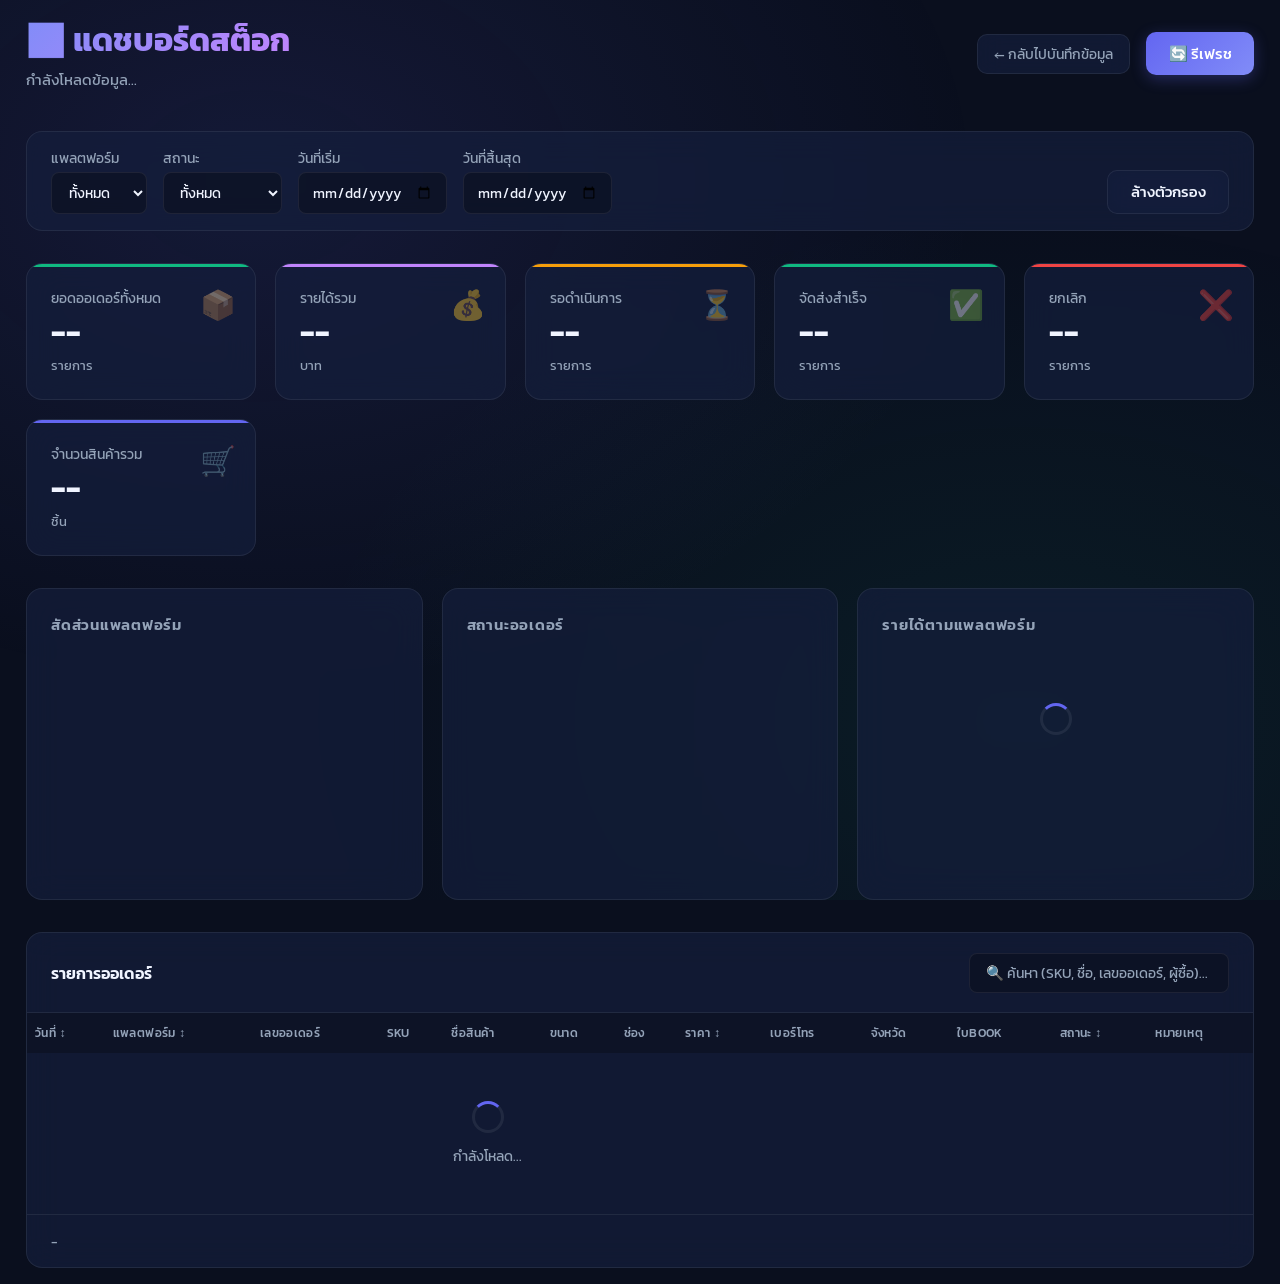
==== dashboard.html @ c64a4b65 "Add files via upload" ====
<!DOCTYPE html>
<html lang="th">
<head>
    <meta charset="UTF-8">
    <meta name="viewport" content="width=device-width, initial-scale=1.0">
    <title>แดชบอร์ดสต็อก | Stock Dashboard</title>
    <link href="https://fonts.googleapis.com/css2?family=Kanit:wght@300;400;500;600;700&display=swap" rel="stylesheet">
    <script src="https://cdn.jsdelivr.net/npm/@supabase/supabase-js@2"></script>
    <script src="https://cdn.jsdelivr.net/npm/chart.js"></script>
    <style>
        :root {
            --bg: #0a0f1e;
            --surface: rgba(20, 30, 60, 0.7);
            --border: rgba(255,255,255,0.07);
            --primary: #6366f1;
            --primary-glow: rgba(99, 102, 241, 0.3);
            --success: #10b981;
            --warning: #f59e0b;
            --error: #ef4444;
            --text: #f0f4ff;
            --muted: #94a3b8;
            --shopee: #f97316;
            --lazada: #3b82f6;
            --tiktok: #e2e8f0;
        }
        * { box-sizing: border-box; margin: 0; padding: 0; }
        body {
            font-family: 'Kanit', sans-serif;
            background: var(--bg);
            color: var(--text);
            min-height: 100vh;
            padding: 1rem;
        }
        body::before {
            content: '';
            position: fixed; inset: 0;
            background: radial-gradient(ellipse at 20% 20%, rgba(99,102,241,0.12) 0%, transparent 50%),
                        radial-gradient(ellipse at 80% 80%, rgba(16,185,129,0.08) 0%, transparent 50%);
            pointer-events: none; z-index: 0;
        }
        .page-wrapper { position: relative; z-index: 1; max-width: 100%; margin: 0 auto; padding: 0 10px; }

        /* Header */
        .header {
            display: flex; align-items: center; justify-content: space-between;
            margin-bottom: 2.5rem; gap: 1rem; flex-wrap: wrap;
        }
        .header-left h1 {
            font-size: 2rem; font-weight: 700;
            background: linear-gradient(135deg, #818cf8, #c084fc);
            -webkit-background-clip: text; background-clip: text;
            -webkit-text-fill-color: transparent;
        }
        .header-left p { color: var(--muted); font-size: 0.95rem; margin-top: 4px; }
        .header-right { display: flex; gap: 1rem; align-items: center; flex-wrap: wrap; }
        .btn {
            padding: 0.6rem 1.4rem; border-radius: 10px; font-family: inherit;
            font-size: 0.95rem; font-weight: 500; cursor: pointer;
            transition: all 0.2s; border: none;
        }
        .btn-primary {
            background: linear-gradient(135deg, var(--primary), #818cf8);
            color: white; box-shadow: 0 4px 15px var(--primary-glow);
        }
        .btn-primary:hover { transform: translateY(-1px); box-shadow: 0 6px 20px var(--primary-glow); }
        .btn-outline {
            background: var(--surface); color: var(--text);
            border: 1px solid var(--border); backdrop-filter: blur(12px);
        }
        .btn-outline:hover { border-color: var(--primary); background: rgba(99,102,241,0.15); }

        /* Filter Bar */
        .filter-bar {
            display: flex; gap: 1rem; margin-bottom: 2rem; flex-wrap: wrap; align-items: center;
            background: var(--surface); backdrop-filter: blur(16px);
            border: 1px solid var(--border); border-radius: 16px;
            padding: 1rem 1.5rem;
        }
        .filter-bar label { font-size: 0.85rem; color: var(--muted); margin-bottom: 4px; display: block; }
        .filter-group { display: flex; flex-direction: column; }
        .filter-bar select, .filter-bar input[type="date"] {
            font-family: 'Kanit', sans-serif;
            background: rgba(10, 15, 30, 0.6); border: 1px solid var(--border);
            color: var(--text); padding: 0.5rem 0.8rem;
            border-radius: 8px; font-size: 0.9rem; cursor: pointer;
        }
        .filter-bar select:focus, .filter-bar input:focus { outline: none; border-color: var(--primary); }

        /* KPI Cards */
        .kpi-grid { display: grid; grid-template-columns: repeat(auto-fit, minmax(200px, 1fr)); gap: 1.2rem; margin-bottom: 2rem; }
        .kpi-card {
            background: var(--surface); backdrop-filter: blur(16px);
            border: 1px solid var(--border); border-radius: 16px;
            padding: 1.5rem; position: relative; overflow: hidden;
            transition: transform 0.2s, box-shadow 0.2s;
        }
        .kpi-card:hover { transform: translateY(-3px); box-shadow: 0 10px 30px rgba(0,0,0,0.3); }
        .kpi-card::before {
            content: ''; position: absolute; top: 0; left: 0; right: 0; height: 3px;
            background: var(--card-accent, var(--primary));
        }
        .kpi-label { font-size: 0.85rem; color: var(--muted); margin-bottom: 0.5rem; font-weight: 400; }
        .kpi-value { font-size: 2rem; font-weight: 700; color: var(--text); line-height: 1; }
        .kpi-sub { font-size: 0.8rem; color: var(--muted); margin-top: 0.5rem; }
        .kpi-icon { position: absolute; top: 1.2rem; right: 1.2rem; font-size: 1.8rem; opacity: 0.4; }
        .kpi-card.green { --card-accent: var(--success); }
        .kpi-card.yellow { --card-accent: var(--warning); }
        .kpi-card.red { --card-accent: var(--error); }
        .kpi-card.purple { --card-accent: #c084fc; }

        /* Charts Row */
        .charts-grid { display: grid; grid-template-columns: 1fr 1fr 1fr; gap: 1.2rem; margin-bottom: 2rem; }
        @media (max-width: 1024px) { .charts-grid { grid-template-columns: 1fr 1fr; } }
        @media (max-width: 640px) { .charts-grid { grid-template-columns: 1fr; } }

        .chart-card {
            background: var(--surface); backdrop-filter: blur(16px);
            border: 1px solid var(--border); border-radius: 16px;
            padding: 1.5rem;
        }
        .chart-card h3 { font-size: 0.95rem; font-weight: 600; color: var(--muted); margin-bottom: 1.2rem; text-transform: uppercase; letter-spacing: 0.05em; }
        .chart-canvas-wrapper { position: relative; height: 220px; }

        /* Platform Badges */
        .platform-list { display: flex; flex-direction: column; gap: 0.8rem; }
        .platform-row { display: flex; align-items: center; gap: 0.8rem; }
        .platform-name { min-width: 80px; font-size: 0.9rem; font-weight: 500; }
        .platform-bar-bg { flex: 1; height: 8px; background: rgba(255,255,255,0.08); border-radius: 4px; overflow: hidden; }
        .platform-bar { height: 100%; border-radius: 4px; transition: width 0.8s ease; }
        .platform-value { font-size: 0.85rem; color: var(--muted); min-width: 50px; text-align: right; }

        /* Orders Table */
        .table-card {
            background: var(--surface); backdrop-filter: blur(16px);
            border: 1px solid var(--border); border-radius: 16px; overflow: hidden;
        }
        .table-header {
            display: flex; align-items: center; justify-content: space-between;
            padding: 1.2rem 1.5rem; border-bottom: 1px solid var(--border); flex-wrap: wrap; gap: 0.8rem;
        }
        .table-header h3 { font-size: 1rem; font-weight: 600; }
        .search-input {
            font-family: 'Kanit', sans-serif;
            background: rgba(10,15,30,0.6); border: 1px solid var(--border);
            color: var(--text); padding: 0.5rem 1rem;
            border-radius: 8px; font-size: 0.9rem; width: 260px;
        }
        .search-input:focus { outline: none; border-color: var(--primary); }
        .search-input::placeholder { color: var(--muted); }
        .table-responsive { overflow-x: auto; }
        table { width: 100%; border-collapse: collapse; font-size: 0.85rem; }
        th { background: rgba(0,0,0,0.25); color: var(--muted); font-weight: 500; padding: 0.7rem 0.5rem; text-align: left; white-space: nowrap; font-size: 0.75rem; text-transform: uppercase; letter-spacing: 0.03em; cursor: pointer; user-select: none; }
        th:hover { color: var(--text); }
        td { padding: 0.7rem 0.5rem; border-bottom: 1px solid var(--border); vertical-align: middle; }
        tbody tr:last-child td { border-bottom: none; }
        tbody tr { transition: background 0.15s; }
        tbody tr:hover { background: rgba(99,102,241,0.06); }
        .badge {
            padding: 3px 10px; border-radius: 20px; font-size: 0.78rem; font-weight: 500; display: inline-block;
        }
        .badge-shopee { background: rgba(249,115,22,0.15); color: #fb923c; }
        .badge-lazada { background: rgba(59,130,246,0.15); color: #60a5fa; }
        .badge-tiktok { background: rgba(200,200,200,0.1); color: #e2e8f0; }
        .badge-other { background: rgba(148,163,184,0.1); color: #94a3b8; }
        .badge-pending { background: rgba(245,158,11,0.15); color: #fbbf24; }
        .badge-shipping { background: rgba(99,102,241,0.15); color: #818cf8; }
        .badge-delivered { background: rgba(16,185,129,0.15); color: #34d399; }
        .badge-cancelled { background: rgba(239,68,68,0.15); color: #f87171; }

        /* Inline Status Select */
        .status-select {
            font-family: 'Kanit', sans-serif;
            font-size: 0.8rem; font-weight: 500;
            border: none; border-radius: 20px;
            padding: 3px 10px; cursor: pointer;
            transition: all 0.2s; appearance: none;
            -webkit-appearance: none;
            background-image: url("data:image/svg+xml,%3Csvg xmlns='http://www.w3.org/2000/svg' width='10' height='6'%3E%3Cpath d='M0 0l5 6 5-6z' fill='%2394a3b8'/%3E%3C/svg%3E");
            background-repeat: no-repeat;
            background-position: right 8px center;
            padding-right: 24px;
        }
        .status-select:focus { outline: none; box-shadow: 0 0 0 2px var(--primary-glow); }
        .status-select.s-pending { background-color: rgba(245,158,11,0.15); color: #fbbf24; }
        .status-select.s-shipping { background-color: rgba(99,102,241,0.15); color: #818cf8; }
        .status-select.s-delivered { background-color: rgba(16,185,129,0.15); color: #34d399; }
        .status-select.s-cancelled { background-color: rgba(239,68,68,0.15); color: #f87171; }
        .status-select option { background: #1e293b; color: #f0f4ff; }
        .saving-dot { display: inline-block; width: 8px; height: 8px; border-radius: 50%; background: #fbbf24; margin-left: 6px; animation: pulse 0.8s infinite; }
        @keyframes pulse { 0%,100%{opacity:1} 50%{opacity:0.3} }

        .table-footer { padding: 1rem 1.5rem; border-top: 1px solid var(--border); display: flex; justify-content: space-between; align-items: center; color: var(--muted); font-size: 0.85rem; }
        .pagination { display: flex; gap: 0.5rem; }
        .page-btn {
            width: 32px; height: 32px; border-radius: 8px; border: 1px solid var(--border);
            background: transparent; color: var(--muted); cursor: pointer; font-family: inherit;
            display: flex; align-items: center; justify-content: center; transition: all 0.2s;
        }
        .page-btn:hover, .page-btn.active { background: var(--primary); border-color: var(--primary); color: white; }

        /* Loading & empty states */
        .loading-spinner { text-align: center; padding: 3rem; color: var(--muted); }
        .spinner { display: inline-block; width: 32px; height: 32px; border: 3px solid var(--border); border-top-color: var(--primary); border-radius: 50%; animation: spin 0.7s linear infinite; margin-bottom: 0.5rem; }
        @keyframes spin { to { transform: rotate(360deg); } }
        .empty-state { text-align: center; padding: 3rem; color: var(--muted); font-size: 1.1rem; }

        /* Nav link */
        .nav-back {
            display: inline-flex; align-items: center; gap: 0.5rem;
            color: var(--muted); font-size: 0.9rem; text-decoration: none;
            background: var(--surface); border: 1px solid var(--border);
            padding: 0.5rem 1rem; border-radius: 10px; backdrop-filter: blur(12px);
            transition: all 0.2s;
        }
        .nav-back:hover { color: var(--text); border-color: var(--primary); }

        /* Modal Styles */
        .modal-overlay {
            position: fixed; inset: 0;
            background: rgba(0, 0, 0, 0.6); backdrop-filter: blur(8px);
            display: none; align-items: center; justify-content: center;
            z-index: 1000; padding: 1.5rem;
        }
        .modal-content {
            background: rgba(20, 30, 60, 0.9); border: 1px solid var(--border);
            border-radius: 20px; width: 100%; max-width: 500px;
            padding: 2rem; box-shadow: 0 20px 50px rgba(0,0,0,0.5);
            animation: modalFade 0.3s ease-out;
        }
        @keyframes modalFade { from { opacity: 0; transform: translateY(20px); } to { opacity: 1; transform: translateY(0); } }
        .modal-header { display: flex; justify-content: space-between; align-items: center; margin-bottom: 1.5rem; }
        .preview-area {
            background: rgba(10, 15, 30, 0.8); border: 1px solid var(--border);
            border-radius: 12px; padding: 1.2rem; color: #f0f4ff;
            font-family: 'Kanit', sans-serif; font-size: 0.9rem;
            white-space: pre-wrap; word-wrap: break-word;
            max-height: 400px; overflow-y: auto; margin-bottom: 1.5rem;
        }
        .modal-actions { display: flex; gap: 1rem; justify-content: flex-end; }
    </style>
</head>
<body>
<div class="page-wrapper">

    <!-- Header -->
    <div class="header">
        <div class="header-left">
            <h1>📊 แดชบอร์ดสต็อก</h1>
            <p id="lastUpdated">กำลังโหลดข้อมูล...</p>
        </div>
        <div class="header-right">
            <a href="index.html" class="nav-back">← กลับไปบันทึกข้อมูล</a>
            <button class="btn btn-primary" onclick="loadAll()">🔄 รีเฟรช</button>
        </div>
    </div>

    <!-- Filter Bar -->
    <div class="filter-bar">
        <div class="filter-group">
            <label>แพลตฟอร์ม</label>
            <select id="filterPlatform" onchange="applyFilters()">
                <option value="">ทั้งหมด</option>
                <option value="Shopee">Shopee</option>
                <option value="Lazada">Lazada</option>
                <option value="TikTok">TikTok</option>
                <option value="Other">อื่นๆ</option>
            </select>
        </div>
        <div class="filter-group">
            <label>สถานะ</label>
            <select id="filterStatus" onchange="applyFilters()">
                <option value="">ทั้งหมด</option>
                <option value="รอดำเนินการ">รอดำเนินการ</option>
                <option value="กำลังจัดส่ง">กำลังจัดส่ง</option>
                <option value="จัดส่งสำเร็จ">จัดส่งสำเร็จ</option>
                <option value="ยกเลิก">ยกเลิก</option>
            </select>
        </div>
        <div class="filter-group">
            <label>วันที่เริ่ม</label>
            <input type="date" id="filterDateFrom" onchange="applyFilters()">
        </div>
        <div class="filter-group">
            <label>วันที่สิ้นสุด</label>
            <input type="date" id="filterDateTo" onchange="applyFilters()">
        </div>
        <div style="margin-left:auto;margin-top:auto;">
            <button class="btn btn-outline" onclick="clearFilters()">ล้างตัวกรอง</button>
        </div>
    </div>

    <!-- KPI Cards -->
    <div class="kpi-grid">
        <div class="kpi-card green">
            <div class="kpi-icon">📦</div>
            <div class="kpi-label">ยอดออเดอร์ทั้งหมด</div>
            <div class="kpi-value" id="kpiTotal">--</div>
            <div class="kpi-sub">รายการ</div>
        </div>
        <div class="kpi-card purple">
            <div class="kpi-icon">💰</div>
            <div class="kpi-label">รายได้รวม</div>
            <div class="kpi-value" id="kpiRevenue">--</div>
            <div class="kpi-sub">บาท</div>
        </div>
        <div class="kpi-card yellow">
            <div class="kpi-icon">⏳</div>
            <div class="kpi-label">รอดำเนินการ</div>
            <div class="kpi-value" id="kpiPending">--</div>
            <div class="kpi-sub">รายการ</div>
        </div>
        <div class="kpi-card green">
            <div class="kpi-icon">✅</div>
            <div class="kpi-label">จัดส่งสำเร็จ</div>
            <div class="kpi-value" id="kpiDelivered">--</div>
            <div class="kpi-sub">รายการ</div>
        </div>
        <div class="kpi-card red">
            <div class="kpi-icon">❌</div>
            <div class="kpi-label">ยกเลิก</div>
            <div class="kpi-value" id="kpiCancelled">--</div>
            <div class="kpi-sub">รายการ</div>
        </div>
        <div class="kpi-card">
            <div class="kpi-icon">🛒</div>
            <div class="kpi-label">จำนวนสินค้ารวม</div>
            <div class="kpi-value" id="kpiQty">--</div>
            <div class="kpi-sub">ชิ้น</div>
        </div>
    </div>

    <!-- Charts -->
    <div class="charts-grid">
        <div class="chart-card">
            <h3>สัดส่วนแพลตฟอร์ม</h3>
            <div class="chart-canvas-wrapper">
                <canvas id="chartPlatform"></canvas>
            </div>
        </div>
        <div class="chart-card">
            <h3>สถานะออเดอร์</h3>
            <div class="chart-canvas-wrapper">
                <canvas id="chartStatus"></canvas>
            </div>
        </div>
        <div class="chart-card">
            <h3>รายได้ตามแพลตฟอร์ม</h3>
            <div class="platform-list" id="platformRevenueList" style="margin-top: 0.5rem;">
                <div class="loading-spinner"><div class="spinner"></div></div>
            </div>
        </div>
    </div>

    <!-- Orders Table -->
    <div class="table-card">
        <div class="table-header">
            <h3>รายการออเดอร์ <span id="tableCount" style="color:var(--muted); font-weight:400; font-size:0.9rem;"></span></h3>
            <input type="text" class="search-input" id="searchInput" placeholder="🔍 ค้นหา (SKU, ชื่อ, เลขออเดอร์, ผู้ซื้อ)..." oninput="renderTable()">
        </div>
        <div class="table-responsive">
            <table>
                <thead>
                    <tr>
                        <th onclick="sortBy('order_date')">วันที่ ↕</th>
                        <th onclick="sortBy('platform')">แพลตฟอร์ม ↕</th>
                        <th>เลขออเดอร์</th>
                        <th>SKU</th>
                        <th>ชื่อสินค้า</th>
                        <th>ขนาด</th>
                        <th>ช่อง</th>
                        <th onclick="sortBy('price')">ราคา ↕</th>
                        <th>เบอร์โทร</th>
                        <th>จังหวัด</th>
                        <th>ใบbook</th>
                        <th onclick="sortBy('status')">สถานะ ↕</th>
                        <th>หมายเหตุ</th>
                    </tr>
                </thead>
                <tbody id="ordersTableBody">
                    <tr><td colspan="10" class="loading-spinner"><div class="spinner"></div><br>กำลังโหลด...</td></tr>
                </tbody>
            </table>
        </div>
        <div class="table-footer">
            <span id="pageInfo">-</span>
            <div class="pagination" id="pagination"></div>
        </div>
    </div>

</div>

<!-- Preview Modal -->
<div class="modal-overlay" id="previewModal">
    <div class="modal-content">
        <div class="modal-header">
            <h3 style="color:var(--text); font-weight:600;">📦 ตรวจสอบรูปแบบข้อความ</h3>
            <button class="page-btn" onclick="closeModal()">✕</button>
        </div>
        <div id="previewText" class="preview-area"></div>
        <div class="modal-actions">
            <button class="btn btn-outline" onclick="closeModal()">ยกเลิก</button>
            <button class="btn btn-primary" id="btnConfirmCopy">
                คัดลอกข้อมูล
            </button>
        </div>
</div>
</div>

<!-- Image Modal -->
<div class="modal-overlay" id="imageModal">
    <div class="modal-content" style="max-width: 800px; text-align: center; border-radius: 12px; background: rgba(15, 23, 42, 0.95); box-shadow: 0 10px 40px rgba(0,0,0,0.6);">
        <div class="modal-header" style="margin-bottom: 1rem; display: flex; justify-content: space-between; align-items: center; border-bottom: 1px solid var(--border); padding-bottom: 0.5rem;">
            <h3 style="color:var(--text); font-weight:600; margin: 0;">🖼️ รูปภาพใบbook</h3>
            <button class="page-btn" onclick="closeImageModal()" style="border: none; font-size: 1.2rem; cursor: pointer; color: var(--muted); background: transparent;">✕</button>
        </div>
        <div style="margin-bottom: 1.2rem; display: flex; justify-content: center; background: rgba(0,0,0,0.2); padding: 15px; border-radius: 8px; border: 1px dashed var(--border); min-height: 200px;">
            <img id="modalBookImage" src="" style="max-width: 100%; max-height: 75vh; border-radius: 6px; object-fit: contain;">
        </div>
        <div class="modal-actions" style="justify-content: center;">
            <button class="btn btn-outline" onclick="closeImageModal()">ปิดหน้าต่าง</button>
            <a href="#" id="modalBookImageDownload" target="_blank" class="btn btn-primary" style="text-decoration: none;">⬇️ เปิดรูปเต็ม/ดาวน์โหลด</a>
        </div>
    </div>
</div>

<input type="file" id="dashboardBookInput" accept="image/*" style="display: none;" onchange="handleDashboardUpload(event)">

<script>
// ==========================================
// CONFIG - Same as app.js
// ==========================================
const SUPABASE_URL = 'https://xmsutulxswlqjtysarat.supabase.co';
const SUPABASE_ANON_KEY = 'eyJhbGciOiJIUzI1NiIsInR5cCI6IkpXVCJ9.eyJpc3MiOiJzdXBhYmFzZSIsInJlZiI6Inhtc3V0dWx4c3dscWp0eXNhcmF0Iiwicm9sZSI6ImFub24iLCJpYXQiOjE3ODAyODY1OTUsImV4cCI6MjA5NTg2MjU5NX0.TT0VqSxioTUwcrBFvlPiET9gxJIx_x3VPg8p-Qd7rAk';
const TABLE = 'stock_orders';

const dbClient = window.supabase.createClient(SUPABASE_URL, SUPABASE_ANON_KEY);

// ==========================================
// STATE
// ==========================================
let allOrders = [];
let filteredOrders = [];
let currentPage = 1;
const PAGE_SIZE = 20;
let sortField = 'order_date';
let sortAsc = false;
let charts = {};

// ==========================================
// DATA LOADING
// ==========================================
async function loadAll() {
    document.getElementById('lastUpdated').textContent = 'กำลังโหลดข้อมูล...';
    try {
        const { data, error } = await dbClient
            .from(TABLE)
            .select('*')
            .order('order_date', { ascending: false });

        if (error) throw error;

        allOrders = data || [];
        document.getElementById('lastUpdated').textContent = 
            `อัพเดตล่าสุด: ${new Date().toLocaleString('th-TH')} | ทั้งหมด ${allOrders.length} รายการ`;
        
        applyFilters();
    } catch (err) {
        document.getElementById('lastUpdated').textContent = `❌ โหลดข้อมูลล้มเหลว: ${err.message}`;
        document.getElementById('ordersTableBody').innerHTML = 
            `<tr><td colspan="10" class="empty-state">❌ ไม่สามารถโหลดข้อมูลได้<br><small style="color:var(--muted)">${err.message}</small></td></tr>`;
    }
}

// ==========================================
// FILTERS & SORT
// ==========================================
function applyFilters() {
    const platform = document.getElementById('filterPlatform').value;
    const status = document.getElementById('filterStatus').value;
    const dateFrom = document.getElementById('filterDateFrom').value;
    const dateTo = document.getElementById('filterDateTo').value;

    filteredOrders = allOrders.filter(o => {
        if (platform && o.platform !== platform) return false;
        if (status && o.status !== status) return false;
        if (dateFrom && o.order_date < dateFrom) return false;
        if (dateTo && o.order_date > dateTo) return false;
        return true;
    });

    currentPage = 1;
    updateKPIs();
    updateCharts();
    renderTable();
}

function clearFilters() {
    document.getElementById('filterPlatform').value = '';
    document.getElementById('filterStatus').value = '';
    document.getElementById('filterDateFrom').value = '';
    document.getElementById('filterDateTo').value = '';
    applyFilters();
}

function sortBy(field) {
    if (sortField === field) sortAsc = !sortAsc;
    else { sortField = field; sortAsc = true; }
    renderTable();
}

// ==========================================
// KPI UPDATES
// ==========================================
function updateKPIs() {
    const data = filteredOrders;
    const revenue = data.reduce((sum, o) => sum + (parseFloat(o.price) || 0), 0);
    const qty = data.reduce((sum, o) => sum + (parseInt(o.quantity) || 0), 0);
    const pending = data.filter(o => o.status === 'รอดำเนินการ').length;
    const delivered = data.filter(o => o.status === 'จัดส่งสำเร็จ').length;
    const cancelled = data.filter(o => o.status === 'ยกเลิก').length;

    document.getElementById('kpiTotal').textContent = data.length.toLocaleString('th-TH');
    document.getElementById('kpiRevenue').textContent = revenue.toLocaleString('th-TH', {minimumFractionDigits: 0, maximumFractionDigits: 0});
    document.getElementById('kpiPending').textContent = pending.toLocaleString('th-TH');
    document.getElementById('kpiDelivered').textContent = delivered.toLocaleString('th-TH');
    document.getElementById('kpiCancelled').textContent = cancelled.toLocaleString('th-TH');
    document.getElementById('kpiQty').textContent = qty.toLocaleString('th-TH');
}

// ==========================================
// CHARTS
// ==========================================
function updateCharts() {
    // Platform Donut
    const platformCounts = {};
    filteredOrders.forEach(o => { platformCounts[o.platform] = (platformCounts[o.platform] || 0) + 1; });
    const pLabels = Object.keys(platformCounts);
    const pData = Object.values(platformCounts);
    const pColors = pLabels.map(p => p === 'Shopee' ? '#f97316' : p === 'Lazada' ? '#3b82f6' : p === 'TikTok' ? '#a855f7' : '#64748b');

    if (charts.platform) charts.platform.destroy();
    charts.platform = new Chart(document.getElementById('chartPlatform'), {
        type: 'doughnut',
        data: { labels: pLabels, datasets: [{ data: pData, backgroundColor: pColors, borderWidth: 2, borderColor: '#0a0f1e' }]},
        options: { responsive: true, maintainAspectRatio: false, plugins: { legend: { position: 'bottom', labels: { color: '#94a3b8', font: { family: 'Kanit', size: 12 }, padding: 12 }}}}
    });

    // Status Donut
    const statusCounts = {};
    filteredOrders.forEach(o => { statusCounts[o.status] = (statusCounts[o.status] || 0) + 1; });
    const sLabels = Object.keys(statusCounts);
    const sData = Object.values(statusCounts);
    const sColors = sLabels.map(s => s === 'จัดส่งสำเร็จ' ? '#10b981' : s === 'รอดำเนินการ' ? '#f59e0b' : s === 'กำลังจัดส่ง' ? '#6366f1' : '#ef4444');

    if (charts.status) charts.status.destroy();
    charts.status = new Chart(document.getElementById('chartStatus'), {
        type: 'doughnut',
        data: { labels: sLabels, datasets: [{ data: sData, backgroundColor: sColors, borderWidth: 2, borderColor: '#0a0f1e' }]},
        options: { responsive: true, maintainAspectRatio: false, plugins: { legend: { position: 'bottom', labels: { color: '#94a3b8', font: { family: 'Kanit', size: 12 }, padding: 12 }}}}
    });

    // Revenue by platform bars
    const platformRevenue = {};
    filteredOrders.forEach(o => { platformRevenue[o.platform] = (platformRevenue[o.platform] || 0) + (parseFloat(o.price) || 0); });
    const maxRev = Math.max(...Object.values(platformRevenue), 1);
    const platformColors2 = { 'Shopee': '#f97316', 'Lazada': '#3b82f6', 'TikTok': '#a855f7' };

    document.getElementById('platformRevenueList').innerHTML = Object.entries(platformRevenue)
        .sort((a,b) => b[1]-a[1])
        .map(([p, rev]) => `
            <div class="platform-row">
                <span class="platform-name">${p}</span>
                <div class="platform-bar-bg">
                    <div class="platform-bar" style="width:${(rev/maxRev)*100}%; background:${platformColors2[p] || '#64748b'};"></div>
                </div>
                <span class="platform-value">${rev.toLocaleString('th-TH', {maximumFractionDigits:0})}฿</span>
            </div>
        `).join('');
    if (!Object.keys(platformRevenue).length) document.getElementById('platformRevenueList').innerHTML = '<p style="color:var(--muted);text-align:center;padding:2rem;">ไม่มีข้อมูล</p>';
}

// ==========================================
// TABLE RENDER
// ==========================================
function renderTable() {
    const search = document.getElementById('searchInput').value.toLowerCase().trim();
    
    let data = [...filteredOrders].filter(o => {
        if (!search) return true;
        return (o.product_name || '').toLowerCase().includes(search)
            || (o.product_code || '').toLowerCase().includes(search)
            || (o.order_number || '').toLowerCase().includes(search)
            || (o.buyer_name || '').toLowerCase().includes(search)
            || (o.phone || '').toLowerCase().includes(search)
            || (o.address || '').toLowerCase().includes(search)
            || (o.province || '').toLowerCase().includes(search);
    });

    // Sort
    data.sort((a, b) => {
        let av = a[sortField] ?? '', bv = b[sortField] ?? '';
        if (typeof av === 'string') av = av.toLowerCase();
        if (typeof bv === 'string') bv = bv.toLowerCase();
        return sortAsc ? (av > bv ? 1 : -1) : (av < bv ? 1 : -1);
    });

    const total = data.length;
    const start = (currentPage - 1) * PAGE_SIZE;
    const page = data.slice(start, start + PAGE_SIZE);

    document.getElementById('tableCount').textContent = `(${total.toLocaleString('th-TH')} รายการ)`;
    document.getElementById('pageInfo').textContent = `แสดง ${start + 1}–${Math.min(start + PAGE_SIZE, total)} จาก ${total.toLocaleString('th-TH')} รายการ`;

    if (page.length === 0) {
        document.getElementById('ordersTableBody').innerHTML = `<tr><td colspan="10" class="empty-state">📭 ไม่พบรายการ</td></tr>`;
    } else {
        document.getElementById('ordersTableBody').innerHTML = page.map(o => `
            <tr>
                <td>${o.order_date || '-'}</td>
                <td><span class="badge badge-${(o.platform||'').toLowerCase()}">${o.platform || '-'}</span></td>
                <td style="font-size:0.8rem; color:var(--muted);">${o.order_number || '-'}</td>
                <td style="font-size:0.8rem; color:var(--text); max-width:90px; overflow:hidden; text-overflow:ellipsis; white-space:nowrap;" title="${o.product_code || ''}">${o.product_code || '-'}</td>
                <td title="${o.product_name || ''}">${String(o.product_name || '-').substring(0, 28)}${o.product_name && o.product_name.length > 28 ? '...' : ''}</td>
                <td>${o.product_size || '-'}</td>
                <td>${o.slots != null ? o.slots : '-'}</td>
                <td style="color:#818cf8; font-weight:600;">${parseFloat(o.price || 0).toLocaleString('th-TH')} ฿</td>
                <td style="font-size:0.8rem;">${o.phone || '-'}</td>
                <td>${o.province || '-'}</td>
                <td style="min-width: 110px; white-space: nowrap;">
                    ${o.book_image_url ? 
                        `<div style="display: flex; align-items: center; gap: 6px;">
                            <button onclick="openImageModal('${o.book_image_url}')" style="background:none;border:none;cursor:pointer;color:#60a5fa;font-family:inherit;font-size:0.85rem;padding:0;white-space:nowrap;" title="คลิกดูรูปใบbook">🖼️ ดูรูป</button>
                            <button onclick="triggerUpload('${o.id}')" style="background:none;border:none;cursor:pointer;color:var(--muted);font-size:0.85rem;transition:0.2s;padding:0;" onmouseover="this.style.color='#fff'" onmouseout="this.style.color='var(--muted)'" title="อัปโหลดทับรูปเดิม">🔄</button>
                         </div>` : 
                        `<button onclick="triggerUpload('${o.id}')" class="btn btn-outline" style="padding: 4px 10px; font-size: 0.75rem; border-radius: 6px; color: var(--text); white-space: nowrap;">+ เพิ่มรูป</button>`}
                </td>
                <td>
                    <select class="status-select ${statusClass(o.status)}" 
                            onchange="updateStatus('${o.id}', this)" style="white-space: nowrap; min-width: 120px;">
                        <option value="รอดำเนินการ" ${o.status==='รอดำเนินการ'?'selected':''}>⏳ รอดำเนินการ</option>
                        <option value="กำลังจัดส่ง" ${o.status==='กำลังจัดส่ง'?'selected':''}>🚚 กำลังจัดส่ง</option>
                        <option value="จัดส่งสำเร็จ" ${o.status==='จัดส่งสำเร็จ'?'selected':''}>✅ จัดส่งสำเร็จ</option>
                        <option value="ยกเลิก" ${o.status==='ยกเลิก'?'selected':''}>❌ ยกเลิก</option>
                    </select>
                </td>
                <td style="min-width: 150px; vertical-align: top;">
                    <div style="display: flex; flex-direction: column; gap: 4px;">
                        <textarea id="note_${o.id}" class="note-input" rows="1" placeholder="พิมพ์หมายเหตุ..." 
                                  style="width: 100%; min-height: 38px; border: 1px solid var(--border); padding: 4px 8px; border-radius: 4px; background: rgba(10,15,30,0.4); color: var(--text); font-family: 'Kanit'; font-size: 0.8rem; resize: vertical;"
                        >${o.note || ''}</textarea>
                        <button onclick="updateNote('${o.id}', this)" class="btn btn-outline" style="padding: 3px 8px; font-size: 0.75rem; align-self: flex-end; border-radius: 4px;">💾 บันทึก</button>
                    </div>
                </td>
            </tr>
        `).join('');
    }

    // Pagination
    const totalPages = Math.ceil(total / PAGE_SIZE);
    let pag = '';
    for (let i = 1; i <= totalPages; i++) {
        if (i === 1 || i === totalPages || (i >= currentPage - 2 && i <= currentPage + 2)) {
            pag += `<button class="page-btn ${i === currentPage ? 'active' : ''}" onclick="goPage(${i})">${i}</button>`;
        } else if (i === currentPage - 3 || i === currentPage + 3) {
            pag += `<button class="page-btn" disabled>...</button>`;
        }
    }
    document.getElementById('pagination').innerHTML = pag;
}

async function updateNote(id, btnElement) {
    const noteEl = document.getElementById('note_' + id);
    if (!noteEl || !dbClient) return;
    const noteValue = noteEl.value;

    const originalHTML = btnElement.innerHTML;
    btnElement.innerHTML = '⏳...';
    btnElement.disabled = true;

    try {
        const { error } = await dbClient.from('stock_orders').update({ note: noteValue }).eq('id', id);
        if (error) throw error;
        const o = allOrders.find(x => x.id === id);
        if (o) o.note = noteValue;
        const fo = filteredOrders.find(x => x.id === id);
        if (fo) fo.note = noteValue;
        
        btnElement.innerHTML = '✅ สำเร็จ';
        btnElement.style.color = '#34d399';
        btnElement.style.borderColor = '#34d399';
        
        setTimeout(() => {
            btnElement.innerHTML = originalHTML;
            btnElement.style.color = '';
            btnElement.style.borderColor = '';
            btnElement.disabled = false;
        }, 1500);
    } catch(err) {
        alert("บันทึกหมายเหตุล้มเหลว: " + err.message);
        btnElement.innerHTML = originalHTML;
        btnElement.disabled = false;
    }
}

function goPage(p) { currentPage = p; renderTable(); }

function statusBadge(s) {
    if (s === 'จัดส่งสำเร็จ') return 'badge-delivered';
    if (s === 'รอดำเนินการ') return 'badge-pending';
    if (s === 'กำลังจัดส่ง') return 'badge-shipping';
    if (s === 'ยกเลิก') return 'badge-cancelled';
    return '';
}

function statusClass(s) {
    if (s === 'จัดส่งสำเร็จ') return 's-delivered';
    if (s === 'รอดำเนินการ') return 's-pending';
    if (s === 'กำลังจัดส่ง') return 's-shipping';
    if (s === 'ยกเลิก') return 's-cancelled';
    return 's-pending';
}

async function updateStatus(id, selectEl) {
    const newStatus = selectEl.value;
    const originalClass = selectEl.className;
    
    // Visual feedback - saving
    selectEl.disabled = true;
    selectEl.className = 'status-select s-pending';

    try {
        const { error } = await dbClient
            .from(TABLE)
            .update({ status: newStatus })
            .eq('id', id);

        if (error) throw error;

        // Update local data cache
        const idx = allOrders.findIndex(o => o.id === id);
        if (idx !== -1) allOrders[idx].status = newStatus;
        const fidx = filteredOrders.findIndex(o => o.id === id);
        if (fidx !== -1) filteredOrders[fidx].status = newStatus;

        // Apply correct style
        selectEl.className = `status-select ${statusClass(newStatus)}`;
        selectEl.disabled = false;

        // Update KPIs & charts silently
        updateKPIs();
        updateCharts();

    } catch (err) {
        alert(`❌ อัพเดตสถานะล้มเหลว: ${err.message}`);
        selectEl.className = originalClass;
        selectEl.value = allOrders.find(o => o.id === id)?.status || newStatus;
        selectEl.disabled = false;
    }
}

let currentPreviewText = '';

// ==========================================
// IMAGE UPLOAD (DASHBOARD)
// ==========================================
let currentUploadOrderId = null;

function triggerUpload(orderId) {
    currentUploadOrderId = orderId;
    document.getElementById('dashboardBookInput').click();
}

async function handleDashboardUpload(event) {
    const file = event.target.files[0];
    if (!file || !currentUploadOrderId) return;
    
    const order = allOrders.find(o => o.id === currentUploadOrderId);
    if (!order) return;
    
    try {
        const lastUpdatedEl = document.getElementById('lastUpdated');
        const originalText = lastUpdatedEl.textContent;
        lastUpdatedEl.innerHTML = `<span style="color:var(--warning)">⏳ กำลังอัปโหลดรูปลงในออเดอร์...</span>`;
        
        const fileExt = file.name.split('.').pop();
        const fileName = `${Date.now()}_${Math.random().toString(36).substring(7)}.${fileExt}`;
        
        const { data: uploadData, error: uploadError } = await dbClient
            .storage
            .from('book_images')
            .upload(fileName, file);

        if (uploadError) throw uploadError;

        const { data: publicUrlData } = dbClient
            .storage
            .from('book_images')
            .getPublicUrl(fileName);

        const newUrl = publicUrlData.publicUrl;
        
        const { error: dbError } = await dbClient
            .from(TABLE)
            .update({ book_image_url: newUrl })
            .eq('id', currentUploadOrderId);
            
        if (dbError) throw dbError;
        
        // Update local state
        order.book_image_url = newUrl;
        const fidx = filteredOrders.findIndex(o => o.id === currentUploadOrderId);
        if (fidx !== -1) filteredOrders[fidx].book_image_url = newUrl;
        
        renderTable();
        lastUpdatedEl.textContent = `✅ อัปโหลดรูปสำเร็จ!`;
        setTimeout(() => { if (lastUpdatedEl.textContent === '✅ อัปโหลดรูปสำเร็จ!') lastUpdatedEl.textContent = originalText; }, 3000);
        
    } catch (err) {
        console.error(err);
        alert(`❌ อัปโหลดรูปภาพล้มเหลว: ${err.message}`);
        document.getElementById('lastUpdated').textContent = `❌ ผิดพลาด: ${err.message}`;
    } finally {
        event.target.value = '';
        currentUploadOrderId = null;
    }
}

function copyOrderText(id) {
    const o = allOrders.find(x => x.id === id);
    if (!o) return;

    const dateObj = new Date(o.order_date);
    const day = dateObj.getDate();
    const month = dateObj.toLocaleDateString('th-TH', { month: 'long' });
    const year = dateObj.getFullYear() + 543; // Thai year
    const time = "00:00:00"; // Default

    const itemTotal = (parseFloat(o.price) || 0) * (parseInt(o.quantity) || 1);
    const ship = parseFloat(o.shipping_fee) || 0;
    const grandTotal = itemTotal + ship;

    currentPreviewText = `${o.platform}
หมายเลขคำสั่งซื้อ: ${o.order_number || '-'}
วันที่: ${day} เดือน : ${month} ปี:${year} เวลา : ${time}

รายละเอียดที่อยู่สำหรับจัดส่ง
${o.address || '-'}
ชื่อผู้รับ
${o.buyer_name || '-'}
เบอร์ผู้รับ
${o.phone || '-'}

ชื่อสินค้าและข้อมูล
${o.product_code ? `[${o.product_code}] ` : ''}${o.product_name} ${o.product_size || ''} ${o.slots ? o.slots + ' ช่อง' : ''} x ${o.quantity}

ยอดทั้งหมด:
฿${itemTotal.toLocaleString('th-TH')}
ค่าจัดส่ง
฿${ship.toLocaleString('th-TH')}
รวมทั้งหมด:
฿${grandTotal.toLocaleString('th-TH')}
รวมทั้งหมด
฿${grandTotal.toLocaleString('th-TH')}`;

    document.getElementById('previewText').textContent = currentPreviewText;
    document.getElementById('previewModal').style.display = 'flex';
    
    document.getElementById('btnConfirmCopy').onclick = function() {
        navigator.clipboard.writeText(currentPreviewText).then(() => {
            alert('📋 คัดลอกข้อมูลเรียบร้อยแล้ว!');
            closeModal();
        });
    };
}

function closeModal() {
    document.getElementById('previewModal').style.display = 'none';
}

function openImageModal(url) {
    document.getElementById('modalBookImage').src = url;
    document.getElementById('modalBookImageDownload').href = url;
    document.getElementById('imageModal').style.display = 'flex';
}

function closeImageModal() {
    document.getElementById('imageModal').style.display = 'none';
    document.getElementById('modalBookImage').src = '';
}

// Start loading!
loadAll();
</script>
</body>
</html>
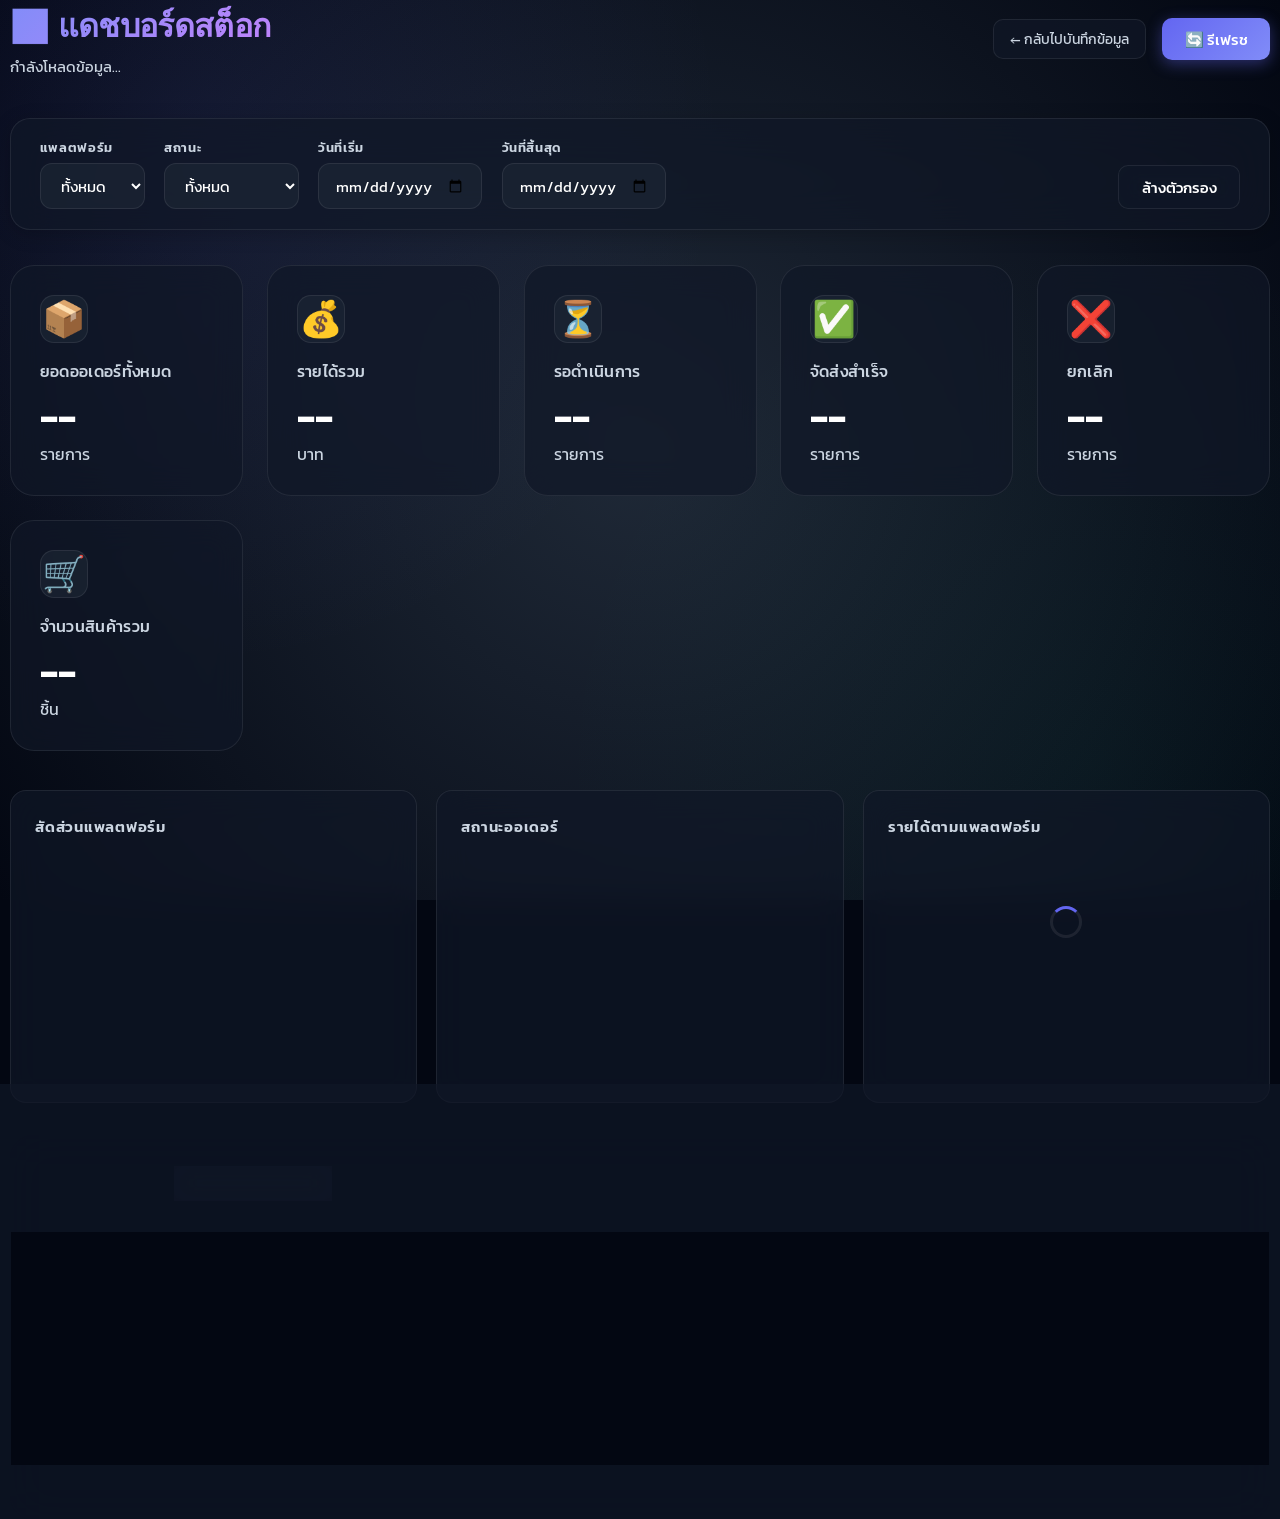
==== commit db1aff84: "Add files via upload" ====
--- a/dashboard.html
+++ b/dashboard.html
@@ -9,35 +9,69 @@
     <script src="https://cdn.jsdelivr.net/npm/chart.js"></script>
     <style>
         :root {
-            --bg: #0a0f1e;
-            --surface: rgba(20, 30, 60, 0.7);
-            --border: rgba(255,255,255,0.07);
+            --bg: #030712;
+            --surface: rgba(17, 24, 39, 0.7);
+            --surface-light: rgba(31, 41, 55, 0.6);
+            --border: rgba(255, 255, 255, 0.08);
+            --border-hover: rgba(99, 102, 241, 0.4);
             --primary: #6366f1;
-            --primary-glow: rgba(99, 102, 241, 0.3);
+            --primary-bright: #818cf8;
+            --primary-glow: rgba(99, 102, 241, 0.4);
             --success: #10b981;
+            --success-glow: rgba(16, 185, 129, 0.2);
             --warning: #f59e0b;
+            --warning-glow: rgba(245, 158, 11, 0.2);
             --error: #ef4444;
-            --text: #f0f4ff;
-            --muted: #94a3b8;
+            --error-glow: rgba(239, 68, 68, 0.2);
+            --text: #ffffff;
+            --muted: #cbd5e1;
             --shopee: #f97316;
             --lazada: #3b82f6;
-            --tiktok: #e2e8f0;
-        }
-        * { box-sizing: border-box; margin: 0; padding: 0; }
+            --tiktok: #ffffff;
+            --glass-bg: rgba(255, 255, 255, 0.05);
+            --glass-border: rgba(255, 255, 255, 0.15);
+        }
+
+        * { box-sizing: border-box; margin: 0; padding: 0; outline-color: var(--primary); }
+
         body {
-            font-family: 'Kanit', sans-serif;
+            font-family: 'Kanit', 'Outfit', sans-serif;
             background: var(--bg);
             color: var(--text);
             min-height: 100vh;
-            padding: 1rem;
-        }
+            overflow-x: hidden;
+            position: relative;
+            font-size: 16px;
+        }
+
         body::before {
             content: '';
-            position: fixed; inset: 0;
-            background: radial-gradient(ellipse at 20% 20%, rgba(99,102,241,0.12) 0%, transparent 50%),
-                        radial-gradient(ellipse at 80% 80%, rgba(16,185,129,0.08) 0%, transparent 50%);
-            pointer-events: none; z-index: 0;
-        }
+            position: fixed;
+            top: 0; left: 0; right: 0; bottom: 0;
+            background: 
+                radial-gradient(circle at 15% 15%, rgba(99, 102, 241, 0.1) 0%, transparent 40%),
+                radial-gradient(circle at 85% 85%, rgba(16, 185, 129, 0.05) 0%, transparent 40%),
+                radial-gradient(circle at 50% 50%, rgba(31, 41, 55, 1) 0%, var(--bg) 100%);
+            z-index: -1;
+            pointer-events: none;
+        }
+
+        .glass-card {
+            background: var(--surface);
+            backdrop-filter: blur(16px);
+            -webkit-backdrop-filter: blur(16px);
+            border: 1px solid var(--border);
+            border-radius: 20px;
+            box-shadow: 0 8px 32px 0 rgba(0, 0, 0, 0.37);
+            transition: all 0.3s cubic-bezier(0.4, 0, 0.2, 1);
+        }
+
+        .glass-card:hover {
+            border-color: var(--border-hover);
+            box-shadow: 0 8px 40px 0 rgba(0, 0, 0, 0.5), 0 0 15px var(--primary-glow);
+            transform: translateY(-2px);
+        }
+
         .page-wrapper { position: relative; z-index: 1; max-width: 100%; margin: 0 auto; padding: 0 10px; }
 
         /* Header */
@@ -71,42 +105,72 @@
 
         /* Filter Bar */
         .filter-bar {
-            display: flex; gap: 1rem; margin-bottom: 2rem; flex-wrap: wrap; align-items: center;
-            background: var(--surface); backdrop-filter: blur(16px);
-            border: 1px solid var(--border); border-radius: 16px;
-            padding: 1rem 1.5rem;
-        }
-        .filter-bar label { font-size: 0.85rem; color: var(--muted); margin-bottom: 4px; display: block; }
+            display: flex; gap: 1.2rem; margin-bottom: 2.2rem; flex-wrap: wrap; align-items: flex-end;
+            background: var(--surface); backdrop-filter: blur(20px);
+            border: 1px solid var(--border); border-radius: 20px;
+            padding: 1.2rem 1.8rem;
+            box-shadow: 0 4px 20px rgba(0,0,0,0.2);
+        }
+        .filter-bar label { font-size: 0.8rem; color: var(--muted); margin-bottom: 6px; font-weight: 600; text-transform: uppercase; letter-spacing: 0.05em; }
         .filter-group { display: flex; flex-direction: column; }
         .filter-bar select, .filter-bar input[type="date"] {
-            font-family: 'Kanit', sans-serif;
-            background: rgba(10, 15, 30, 0.6); border: 1px solid var(--border);
-            color: var(--text); padding: 0.5rem 0.8rem;
-            border-radius: 8px; font-size: 0.9rem; cursor: pointer;
-        }
-        .filter-bar select:focus, .filter-bar input:focus { outline: none; border-color: var(--primary); }
+            font-family: inherit;
+            background: var(--surface-light); border: 1px solid var(--border);
+            color: var(--text); padding: 0.6rem 1rem;
+            border-radius: 12px; font-size: 0.95rem; cursor: pointer;
+            transition: all 0.2s;
+        }
+        .filter-bar select:focus, .filter-bar input:focus { outline: none; border-color: var(--primary); background: rgba(99,102,241,0.1); box-shadow: 0 0 0 3px var(--primary-glow); }
 
         /* KPI Cards */
-        .kpi-grid { display: grid; grid-template-columns: repeat(auto-fit, minmax(200px, 1fr)); gap: 1.2rem; margin-bottom: 2rem; }
+        .kpi-grid { display: grid; grid-template-columns: repeat(auto-fit, minmax(210px, 1fr)); gap: 1.5rem; margin-bottom: 2.5rem; }
         .kpi-card {
-            background: var(--surface); backdrop-filter: blur(16px);
-            border: 1px solid var(--border); border-radius: 16px;
-            padding: 1.5rem; position: relative; overflow: hidden;
-            transition: transform 0.2s, box-shadow 0.2s;
-        }
-        .kpi-card:hover { transform: translateY(-3px); box-shadow: 0 10px 30px rgba(0,0,0,0.3); }
-        .kpi-card::before {
-            content: ''; position: absolute; top: 0; left: 0; right: 0; height: 3px;
-            background: var(--card-accent, var(--primary));
-        }
-        .kpi-label { font-size: 0.85rem; color: var(--muted); margin-bottom: 0.5rem; font-weight: 400; }
-        .kpi-value { font-size: 2rem; font-weight: 700; color: var(--text); line-height: 1; }
-        .kpi-sub { font-size: 0.8rem; color: var(--muted); margin-top: 0.5rem; }
-        .kpi-icon { position: absolute; top: 1.2rem; right: 1.2rem; font-size: 1.8rem; opacity: 0.4; }
-        .kpi-card.green { --card-accent: var(--success); }
-        .kpi-card.yellow { --card-accent: var(--warning); }
-        .kpi-card.red { --card-accent: var(--error); }
-        .kpi-card.purple { --card-accent: #c084fc; }
+            background: var(--surface);
+            backdrop-filter: blur(16px);
+            border: 1px solid var(--border);
+            border-radius: 24px;
+            padding: 1.8rem;
+            position: relative;
+            overflow: hidden;
+            transition: all 0.4s cubic-bezier(0.175, 0.885, 0.32, 1.275);
+            display: flex;
+            flex-direction: column;
+            justify-content: space-between;
+        }
+        .kpi-card:hover {
+            transform: translateY(-5px);
+            border-color: var(--card-accent, var(--primary));
+            box-shadow: 0 15px 35px -10px rgba(0,0,0,0.5), 0 0 15px var(--card-glow, var(--primary-glow));
+        }
+        .kpi-card::after {
+            content: '';
+            position: absolute;
+            top: -50%; left: -50%; width: 200%; height: 200%;
+            background: radial-gradient(circle, var(--card-glow, var(--primary-glow)) 0%, transparent 70%);
+            opacity: 0; transition: opacity 0.4s; pointer-events: none;
+        }
+        .kpi-card:hover::after { opacity: 0.3; }
+        
+        .kpi-label { font-size: 1rem; color: var(--muted); margin-bottom: 0.8rem; font-weight: 500; letter-spacing: 0.02em; }
+        .kpi-value { font-size: 2.5rem; font-weight: 700; color: var(--text); line-height: 1; margin-bottom: 0.4rem; }
+        .kpi-sub { font-size: 1rem; color: var(--muted); font-weight: 400; }
+        .kpi-icon {
+            font-size: 2.2rem;
+            margin-bottom: 1rem;
+            width: 48px; height: 48px;
+            display: flex; align-items: center; justify-content: center;
+            border-radius: 14px;
+            background: var(--surface-light);
+            border: 1px solid var(--border);
+            transition: transform 0.3s;
+        }
+        .kpi-card:hover .kpi-icon { transform: scale(1.1) rotate(-5deg); }
+        
+        .kpi-card.green { --card-accent: var(--success); --card-glow: var(--success-glow); }
+        .kpi-card.yellow { --card-accent: var(--warning); --card-glow: var(--warning-glow); }
+        .kpi-card.red { --card-accent: var(--error); --card-glow: var(--error-glow); }
+        .kpi-card.purple { --card-accent: #a855f7; --card-glow: rgba(168, 85, 247, 0.2); }
+        .kpi-card.blue { --card-accent: #3b82f6; --card-glow: rgba(59, 130, 246, 0.2); }
 
         /* Charts Row */
         .charts-grid { display: grid; grid-template-columns: 1fr 1fr 1fr; gap: 1.2rem; margin-bottom: 2rem; }
@@ -121,40 +185,68 @@
         .chart-card h3 { font-size: 0.95rem; font-weight: 600; color: var(--muted); margin-bottom: 1.2rem; text-transform: uppercase; letter-spacing: 0.05em; }
         .chart-canvas-wrapper { position: relative; height: 220px; }
 
-        /* Platform Badges */
-        .platform-list { display: flex; flex-direction: column; gap: 0.8rem; }
-        .platform-row { display: flex; align-items: center; gap: 0.8rem; }
-        .platform-name { min-width: 80px; font-size: 0.9rem; font-weight: 500; }
-        .platform-bar-bg { flex: 1; height: 8px; background: rgba(255,255,255,0.08); border-radius: 4px; overflow: hidden; }
-        .platform-bar { height: 100%; border-radius: 4px; transition: width 0.8s ease; }
-        .platform-value { font-size: 0.85rem; color: var(--muted); min-width: 50px; text-align: right; }
+        /* Platform Badges & List */
+        .platform-list { display: flex; flex-direction: column; gap: 1rem; }
+        .platform-row { display: flex; align-items: center; gap: 1rem; padding: 0.5rem 0; }
+        .platform-name { min-width: 80px; font-size: 0.95rem; font-weight: 600; color: var(--text); }
+        .platform-bar-bg { 
+            flex: 1; height: 10px; background: rgba(255,255,255,0.05); 
+            border-radius: 20px; overflow: hidden; border: 1px solid var(--border);
+        }
+        .platform-bar { 
+            height: 100%; border-radius: 20px; 
+            transition: width 1.2s cubic-bezier(0.34, 1.56, 0.64, 1); 
+            box-shadow: 0 0 10px var(--bar-glow, transparent);
+        }
+        .platform-value { font-size: 0.9rem; font-weight: 700; color: var(--primary-bright); min-width: 70px; text-align: right; }
 
         /* Orders Table */
         .table-card {
-            background: var(--surface); backdrop-filter: blur(16px);
-            border: 1px solid var(--border); border-radius: 16px; overflow: hidden;
+            background: var(--surface); backdrop-filter: blur(20px);
+            border: 1px solid var(--border); border-radius: 24px; overflow: hidden;
+            box-shadow: 0 10px 40px rgba(0,0,0,0.3);
         }
         .table-header {
             display: flex; align-items: center; justify-content: space-between;
-            padding: 1.2rem 1.5rem; border-bottom: 1px solid var(--border); flex-wrap: wrap; gap: 0.8rem;
-        }
-        .table-header h3 { font-size: 1rem; font-weight: 600; }
+            padding: 1.5rem 2rem; border-bottom: 1px solid var(--border); flex-wrap: wrap; gap: 1rem;
+            background: rgba(255,255,255,0.02);
+        }
+        .table-header h3 { font-size: 1.1rem; font-weight: 700; color: var(--text); }
         .search-input {
-            font-family: 'Kanit', sans-serif;
-            background: rgba(10,15,30,0.6); border: 1px solid var(--border);
-            color: var(--text); padding: 0.5rem 1rem;
-            border-radius: 8px; font-size: 0.9rem; width: 260px;
-        }
-        .search-input:focus { outline: none; border-color: var(--primary); }
+            font-family: inherit;
+            background: var(--surface-light); border: 1px solid var(--border);
+            color: var(--text); padding: 0.7rem 1.2rem;
+            border-radius: 14px; font-size: 0.95rem; width: 320px;
+            transition: all 0.3s;
+        }
+        .search-input:focus { outline: none; border-color: var(--primary); width: 380px; box-shadow: 0 0 15px var(--primary-glow); }
         .search-input::placeholder { color: var(--muted); }
-        .table-responsive { overflow-x: auto; }
-        table { width: 100%; border-collapse: collapse; font-size: 0.85rem; }
-        th { background: rgba(0,0,0,0.25); color: var(--muted); font-weight: 500; padding: 0.7rem 0.5rem; text-align: left; white-space: nowrap; font-size: 0.75rem; text-transform: uppercase; letter-spacing: 0.03em; cursor: pointer; user-select: none; }
-        th:hover { color: var(--text); }
-        td { padding: 0.7rem 0.5rem; border-bottom: 1px solid var(--border); vertical-align: middle; }
-        tbody tr:last-child td { border-bottom: none; }
-        tbody tr { transition: background 0.15s; }
-        tbody tr:hover { background: rgba(99,102,241,0.06); }
+        
+        .table-responsive { overflow-x: auto; padding: 0.5rem; background: var(--bg); }
+        table { width: 100%; border-collapse: collapse; border-spacing: 0; font-size: 0.95rem; table-layout: fixed; }
+        th { 
+            color: #ffffff; font-weight: 600; padding: 1rem 0.8rem; text-align: left; 
+            font-size: 0.85rem; border-bottom: 2px solid var(--border);
+            white-space: nowrap; overflow: hidden; text-overflow: ellipsis;
+        }
+        td { padding: 1rem 0.8rem; border-bottom: 1px solid var(--border); vertical-align: top; line-height: 1.4; }
+        
+        .col-date { width: 100px; }
+        .col-platform { width: 90px; }
+        .col-order-tracking { width: 220px; }
+        .col-product { width: 250px; }
+        .col-price { width: 110px; }
+        .col-logistics { width: 180px; }
+        .col-location { width: 180px; }
+        .col-book { width: 100px; }
+        .col-status { width: 140px; }
+        .col-note { width: 200px; }
+        
+        .sub-text { font-size: 0.8rem; color: var(--muted); margin-top: 4px; display: block; overflow: hidden; text-overflow: ellipsis; white-space: nowrap; }
+        .mono { font-family: 'JetBrains Mono', 'Courier New', monospace; font-size: 0.85rem; }
+        .price-text { color: var(--primary-bright); font-weight: 700; font-size: 1.1rem; }
+        
+        tbody tr:hover { background: rgba(255,255,255,0.03); }
         .badge {
             padding: 3px 10px; border-radius: 20px; font-size: 0.78rem; font-weight: 500; display: inline-block;
         }
@@ -189,6 +281,35 @@
         .saving-dot { display: inline-block; width: 8px; height: 8px; border-radius: 50%; background: #fbbf24; margin-left: 6px; animation: pulse 0.8s infinite; }
         @keyframes pulse { 0%,100%{opacity:1} 50%{opacity:0.3} }
 
+        /* Animations */
+        @keyframes slideUp {
+            from { opacity: 0; transform: translateY(30px); }
+            to { opacity: 1; transform: translateY(0); }
+        }
+        @keyframes fadeIn {
+            from { opacity: 0; }
+            to { opacity: 1; }
+        }
+        @keyframes scaleIn {
+            from { opacity: 0; transform: scale(0.9); }
+            to { opacity: 1; transform: scale(1); }
+        }
+        
+        .animate-slide-up { animation: slideUp 0.6s cubic-bezier(0.23, 1, 0.32, 1) both; }
+        .animate-fade-in { animation: fadeIn 0.8s ease both; }
+        .animate-scale-in { animation: scaleIn 0.5s cubic-bezier(0.175, 0.885, 0.32, 1.275) both; }
+
+        .kpi-card:nth-child(1) { animation-delay: 0.1s; }
+        .kpi-card:nth-child(2) { animation-delay: 0.2s; }
+        .kpi-card:nth-child(3) { animation-delay: 0.3s; }
+        .kpi-card:nth-child(4) { animation-delay: 0.4s; }
+        .kpi-card:nth-child(5) { animation-delay: 0.5s; }
+        .kpi-card:nth-child(6) { animation-delay: 0.6s; }
+        
+        .chart-card:nth-child(1) { animation-delay: 0.4s; }
+        .chart-card:nth-child(2) { animation-delay: 0.5s; }
+        .chart-card:nth-child(3) { animation-delay: 0.6s; }
+
         .table-footer { padding: 1rem 1.5rem; border-top: 1px solid var(--border); display: flex; justify-content: space-between; align-items: center; color: var(--muted); font-size: 0.85rem; }
         .pagination { display: flex; gap: 0.5rem; }
         .page-btn {
@@ -217,9 +338,10 @@
         /* Modal Styles */
         .modal-overlay {
             position: fixed; inset: 0;
-            background: rgba(0, 0, 0, 0.6); backdrop-filter: blur(8px);
+            background: rgba(0, 0, 0, 0.8); backdrop-filter: blur(12px);
             display: none; align-items: center; justify-content: center;
             z-index: 1000; padding: 1.5rem;
+            animation: fadeIn 0.3s ease;
         }
         .modal-content {
             background: rgba(20, 30, 60, 0.9); border: 1px solid var(--border);
@@ -237,15 +359,31 @@
             max-height: 400px; overflow-y: auto; margin-bottom: 1.5rem;
         }
         .modal-actions { display: flex; gap: 1rem; justify-content: flex-end; }
+
+        /* Copy Button Icon */
+        .copy-btn {
+            background: none; border: none; color: var(--muted); cursor: pointer;
+            padding: 2px; margin-left: 4px; font-size: 0.75rem; border-radius: 4px;
+            transition: all 0.2s; vertical-align: middle;
+        }
+        .copy-btn:hover { color: var(--primary); background: rgba(99,102,241,0.1); }
+        .copy-btn:active { transform: scale(0.9); }
+
+        /* Interaction Row */
+        .interactive-cell { display: flex; align-items: center; gap: 4px; }
+        
+        /* Courier Phone link */
+        .call-link { color: #fbbf24; text-decoration: none; border-bottom: 1px dashed rgba(251,191,36,0.3); }
+        .call-link:hover { color: #fcd34d; border-bottom-color: #fcd34d; }
     </style>
 </head>
 <body>
 <div class="page-wrapper">
 
     <!-- Header -->
-    <div class="header">
+    <div class="header animate-fade-in">
         <div class="header-left">
-            <h1>📊 แดชบอร์ดสต็อก</h1>
+            <h1 style="font-family: 'Outfit', sans-serif; letter-spacing: -0.02em;">📊 แดชบอร์ดสต็อก</h1>
             <p id="lastUpdated">กำลังโหลดข้อมูล...</p>
         </div>
         <div class="header-right">
@@ -255,7 +393,7 @@
     </div>
 
     <!-- Filter Bar -->
-    <div class="filter-bar">
+    <div class="filter-bar animate-slide-up">
         <div class="filter-group">
             <label>แพลตฟอร์ม</label>
             <select id="filterPlatform" onchange="applyFilters()">
@@ -291,59 +429,71 @@
 
     <!-- KPI Cards -->
     <div class="kpi-grid">
-        <div class="kpi-card green">
+        <div class="kpi-card blue animate-scale-in">
             <div class="kpi-icon">📦</div>
-            <div class="kpi-label">ยอดออเดอร์ทั้งหมด</div>
-            <div class="kpi-value" id="kpiTotal">--</div>
-            <div class="kpi-sub">รายการ</div>
-        </div>
-        <div class="kpi-card purple">
+            <div>
+                <div class="kpi-label">ยอดออเดอร์ทั้งหมด</div>
+                <div class="kpi-value" id="kpiTotal">--</div>
+                <div class="kpi-sub">รายการ</div>
+            </div>
+        </div>
+        <div class="kpi-card purple animate-scale-in">
             <div class="kpi-icon">💰</div>
-            <div class="kpi-label">รายได้รวม</div>
-            <div class="kpi-value" id="kpiRevenue">--</div>
-            <div class="kpi-sub">บาท</div>
-        </div>
-        <div class="kpi-card yellow">
+            <div>
+                <div class="kpi-label">รายได้รวม</div>
+                <div class="kpi-value" id="kpiRevenue">--</div>
+                <div class="kpi-sub">บาท</div>
+            </div>
+        </div>
+        <div class="kpi-card yellow animate-scale-in">
             <div class="kpi-icon">⏳</div>
-            <div class="kpi-label">รอดำเนินการ</div>
-            <div class="kpi-value" id="kpiPending">--</div>
-            <div class="kpi-sub">รายการ</div>
-        </div>
-        <div class="kpi-card green">
+            <div>
+                <div class="kpi-label">รอดำเนินการ</div>
+                <div class="kpi-value" id="kpiPending">--</div>
+                <div class="kpi-sub">รายการ</div>
+            </div>
+        </div>
+        <div class="kpi-card green animate-scale-in">
             <div class="kpi-icon">✅</div>
-            <div class="kpi-label">จัดส่งสำเร็จ</div>
-            <div class="kpi-value" id="kpiDelivered">--</div>
-            <div class="kpi-sub">รายการ</div>
-        </div>
-        <div class="kpi-card red">
+            <div>
+                <div class="kpi-label">จัดส่งสำเร็จ</div>
+                <div class="kpi-value" id="kpiDelivered">--</div>
+                <div class="kpi-sub">รายการ</div>
+            </div>
+        </div>
+        <div class="kpi-card red animate-scale-in">
             <div class="kpi-icon">❌</div>
-            <div class="kpi-label">ยกเลิก</div>
-            <div class="kpi-value" id="kpiCancelled">--</div>
-            <div class="kpi-sub">รายการ</div>
-        </div>
-        <div class="kpi-card">
+            <div>
+                <div class="kpi-label">ยกเลิก</div>
+                <div class="kpi-value" id="kpiCancelled">--</div>
+                <div class="kpi-sub">รายการ</div>
+            </div>
+        </div>
+        <div class="kpi-card animate-scale-in">
             <div class="kpi-icon">🛒</div>
-            <div class="kpi-label">จำนวนสินค้ารวม</div>
-            <div class="kpi-value" id="kpiQty">--</div>
-            <div class="kpi-sub">ชิ้น</div>
+            <div>
+                <div class="kpi-label">จำนวนสินค้ารวม</div>
+                <div class="kpi-value" id="kpiQty">--</div>
+                <div class="kpi-sub">ชิ้น</div>
+            </div>
         </div>
     </div>
 
     <!-- Charts -->
     <div class="charts-grid">
-        <div class="chart-card">
+        <div class="chart-card animate-slide-up">
             <h3>สัดส่วนแพลตฟอร์ม</h3>
             <div class="chart-canvas-wrapper">
                 <canvas id="chartPlatform"></canvas>
             </div>
         </div>
-        <div class="chart-card">
+        <div class="chart-card animate-slide-up">
             <h3>สถานะออเดอร์</h3>
             <div class="chart-canvas-wrapper">
                 <canvas id="chartStatus"></canvas>
             </div>
         </div>
-        <div class="chart-card">
+        <div class="chart-card animate-slide-up">
             <h3>รายได้ตามแพลตฟอร์ม</h3>
             <div class="platform-list" id="platformRevenueList" style="margin-top: 0.5rem;">
                 <div class="loading-spinner"><div class="spinner"></div></div>
@@ -352,28 +502,38 @@
     </div>
 
     <!-- Orders Table -->
-    <div class="table-card">
-        <div class="table-header">
-            <h3>รายการออเดอร์ <span id="tableCount" style="color:var(--muted); font-weight:400; font-size:0.9rem;"></span></h3>
-            <input type="text" class="search-input" id="searchInput" placeholder="🔍 ค้นหา (SKU, ชื่อ, เลขออเดอร์, ผู้ซื้อ)..." oninput="renderTable()">
+    <div class="table-card animate-slide-up">
+        <div class="table-header" style="flex-wrap: wrap; gap: 15px;">
+            <div style="display: flex; align-items: center; gap: 15px;">
+                <h3 style="margin:0;">รายการออเดอร์ <span id="tableCount" style="color:var(--muted); font-weight:400; font-size:0.9rem;"></span></h3>
+                <button onclick="triggerBulkUpload()" class="btn btn-outline" style="padding: 6px 12px; font-size: 0.85rem; border-radius: 8px;">
+                    📸 จับคู่รูปพัสดุ (Bulk)
+                </button>
+            </div>
+            <input type="text" class="search-input" id="searchInput" placeholder="🔍 ค้นหา (SKU, ชื่อ, เลขออเดอร์, ผู้ซื้อ)..." oninput="renderTable()" style="max-width: 300px;">
+        </div>
+
+        <div id="bulkProcessLog" style="display: none; margin: 15px; padding: 15px; border-radius: 12px; background: rgba(16, 24, 40, 0.6); border: 1px solid var(--border); font-size: 0.85rem; max-height: 200px; overflow-y: auto;">
+            <div style="display: flex; justify-content: space-between; align-items: center; margin-bottom: 10px;">
+                <strong style="color: var(--warning)">🔄 กำลังประมวลผลรูปภาพ...</strong>
+                <button onclick="this.parentElement.parentElement.style.display='none'" style="background:none; border:none; color:var(--muted); cursor:pointer;">✕</button>
+            </div>
+            <div id="bulkLogEntries" style="display: flex; flex-direction: column; gap: 4px; font-family: monospace;"></div>
         </div>
         <div class="table-responsive">
             <table>
                 <thead>
                     <tr>
-                        <th onclick="sortBy('order_date')">วันที่ ↕</th>
-                        <th onclick="sortBy('platform')">แพลตฟอร์ม ↕</th>
-                        <th>เลขออเดอร์</th>
-                        <th>SKU</th>
-                        <th>ชื่อสินค้า</th>
-                        <th>ขนาด</th>
-                        <th>ช่อง</th>
-                        <th onclick="sortBy('price')">ราคา ↕</th>
-                        <th>เบอร์โทร</th>
-                        <th>จังหวัด</th>
-                        <th>ใบbook</th>
-                        <th onclick="sortBy('status')">สถานะ ↕</th>
-                        <th>หมายเหตุ</th>
+                        <th class="col-date" onclick="sortBy('order_date')">วันที่ ↕</th>
+                        <th class="col-platform" onclick="sortBy('platform')">แพลตฟอร์ม ↕</th>
+                        <th class="col-order-tracking">เลขออเดอร์ / พัสดุ</th>
+                        <th class="col-product">สินค้า / SKU</th>
+                        <th class="col-price" onclick="sortBy('price')">ราคา ↕</th>
+                        <th class="col-logistics">ผู้ซื้อ / เบอร์ขนส่ง</th>
+                        <th class="col-location">สถานที่ล่าสุด / จังหวัด</th>
+                        <th class="col-book">ใบ BOOK</th>
+                        <th class="col-status" onclick="sortBy('tracking_status')">สถานะ ↕</th>
+                        <th class="col-note">หมายเหตุ</th>
                     </tr>
                 </thead>
                 <tbody id="ordersTableBody">
@@ -424,6 +584,7 @@
 </div>
 
 <input type="file" id="dashboardBookInput" accept="image/*" style="display: none;" onchange="handleDashboardUpload(event)">
+<input type="file" id="bulkBookInput" accept="image/*" multiple style="display: none;" onchange="handleBulkLinkPhotos(event)">
 
 <script>
 // ==========================================
@@ -481,8 +642,9 @@
     const dateTo = document.getElementById('filterDateTo').value;
 
     filteredOrders = allOrders.filter(o => {
+        const oStatus = o.tracking_status || o.status;
         if (platform && o.platform !== platform) return false;
-        if (status && o.status !== status) return false;
+        if (status && oStatus !== status) return false;
         if (dateFrom && o.order_date < dateFrom) return false;
         if (dateTo && o.order_date > dateTo) return false;
         return true;
@@ -515,9 +677,9 @@
     const data = filteredOrders;
     const revenue = data.reduce((sum, o) => sum + (parseFloat(o.price) || 0), 0);
     const qty = data.reduce((sum, o) => sum + (parseInt(o.quantity) || 0), 0);
-    const pending = data.filter(o => o.status === 'รอดำเนินการ').length;
-    const delivered = data.filter(o => o.status === 'จัดส่งสำเร็จ').length;
-    const cancelled = data.filter(o => o.status === 'ยกเลิก').length;
+    const pending = data.filter(o => (o.tracking_status || o.status) === 'รอดำเนินการ').length;
+    const delivered = data.filter(o => (o.tracking_status || o.status) === 'จัดส่งสำเร็จ').length;
+    const cancelled = data.filter(o => (o.tracking_status || o.status) === 'ยกเลิก').length;
 
     document.getElementById('kpiTotal').textContent = data.length.toLocaleString('th-TH');
     document.getElementById('kpiRevenue').textContent = revenue.toLocaleString('th-TH', {minimumFractionDigits: 0, maximumFractionDigits: 0});
@@ -547,7 +709,10 @@
 
     // Status Donut
     const statusCounts = {};
-    filteredOrders.forEach(o => { statusCounts[o.status] = (statusCounts[o.status] || 0) + 1; });
+    filteredOrders.forEach(o => { 
+        const s = o.tracking_status || o.status;
+        statusCounts[s] = (statusCounts[s] || 0) + 1; 
+    });
     const sLabels = Object.keys(statusCounts);
     const sData = Object.values(statusCounts);
     const sColors = sLabels.map(s => s === 'จัดส่งสำเร็จ' ? '#10b981' : s === 'รอดำเนินการ' ? '#f59e0b' : s === 'กำลังจัดส่ง' ? '#6366f1' : '#ef4444');
@@ -567,15 +732,19 @@
 
     document.getElementById('platformRevenueList').innerHTML = Object.entries(platformRevenue)
         .sort((a,b) => b[1]-a[1])
-        .map(([p, rev]) => `
-            <div class="platform-row">
-                <span class="platform-name">${p}</span>
-                <div class="platform-bar-bg">
-                    <div class="platform-bar" style="width:${(rev/maxRev)*100}%; background:${platformColors2[p] || '#64748b'};"></div>
+        .map(([p, rev]) => {
+            const color = platformColors2[p] || '#64748b';
+            const glow = color + '40'; // Add 25% opacity for glow
+            return `
+                <div class="platform-row">
+                    <span class="platform-name">${p}</span>
+                    <div class="platform-bar-bg">
+                        <div class="platform-bar" style="width:${(rev/maxRev)*100}%; background:${color}; box-shadow: 0 0 10px ${glow};"></div>
+                    </div>
+                    <span class="platform-value">${rev.toLocaleString('th-TH', {maximumFractionDigits:0})}฿</span>
                 </div>
-                <span class="platform-value">${rev.toLocaleString('th-TH', {maximumFractionDigits:0})}฿</span>
-            </div>
-        `).join('');
+            `;
+        }).join('');
     if (!Object.keys(platformRevenue).length) document.getElementById('platformRevenueList').innerHTML = '<p style="color:var(--muted);text-align:center;padding:2rem;">ไม่มีข้อมูล</p>';
 }
 
@@ -590,8 +759,9 @@
         return (o.product_name || '').toLowerCase().includes(search)
             || (o.product_code || '').toLowerCase().includes(search)
             || (o.order_number || '').toLowerCase().includes(search)
+            || (o.tracking_number || '').toLowerCase().includes(search)
+            || (o.courier_phone || '').toLowerCase().includes(search)
             || (o.buyer_name || '').toLowerCase().includes(search)
-            || (o.phone || '').toLowerCase().includes(search)
             || (o.address || '').toLowerCase().includes(search)
             || (o.province || '').toLowerCase().includes(search);
     });
@@ -616,39 +786,66 @@
     } else {
         document.getElementById('ordersTableBody').innerHTML = page.map(o => `
             <tr>
-                <td>${o.order_date || '-'}</td>
-                <td><span class="badge badge-${(o.platform||'').toLowerCase()}">${o.platform || '-'}</span></td>
-                <td style="font-size:0.8rem; color:var(--muted);">${o.order_number || '-'}</td>
-                <td style="font-size:0.8rem; color:var(--text); max-width:90px; overflow:hidden; text-overflow:ellipsis; white-space:nowrap;" title="${o.product_code || ''}">${o.product_code || '-'}</td>
-                <td title="${o.product_name || ''}">${String(o.product_name || '-').substring(0, 28)}${o.product_name && o.product_name.length > 28 ? '...' : ''}</td>
-                <td>${o.product_size || '-'}</td>
-                <td>${o.slots != null ? o.slots : '-'}</td>
-                <td style="color:#818cf8; font-weight:600;">${parseFloat(o.price || 0).toLocaleString('th-TH')} ฿</td>
-                <td style="font-size:0.8rem;">${o.phone || '-'}</td>
-                <td>${o.province || '-'}</td>
-                <td style="min-width: 110px; white-space: nowrap;">
+                <td class="col-date" style="white-space:nowrap;">
+                    <div>${o.order_date || '-'}</div>
+                    <span class="sub-text">${o.platform || '-'}</span>
+                </td>
+                <td class="col-platform">
+                    <span class="badge badge-${(o.platform||'').toLowerCase()}">${o.platform || '-'}</span>
+                </td>
+                <td class="col-order-tracking">
+                    <div class="interactive-cell">
+                        <span class="mono" style="color:var(--muted);">${o.order_number || '-'}</span>
+                        ${o.order_number ? `<button class="copy-btn" onclick="copyText('${o.order_number}', 'เลขออเดอร์')">📋</button>` : ''}
+                    </div>
+                    <div class="interactive-cell" style="margin-top: 4px;">
+                        <span class="mono" style="color:var(--text);">${o.tracking_number || '-'}</span>
+                        ${o.tracking_number ? `<button class="copy-btn" onclick="copyText('${o.tracking_number}', 'เลขพัสดุ')">📋</button>` : ''}
+                    </div>
+                </td>
+                <td class="col-product">
+                    <div class="sub-text mono" style="margin-top:0; color:var(--primary-bright); font-weight:600;" title="${o.product_code || ''}">${o.product_code || '-'}</div>
+                    <div style="font-weight: 500; overflow: hidden; text-overflow: ellipsis; white-space: nowrap; margin-top: 2px;" title="${o.product_name || ''}">
+                        ${o.product_name || '-'}
+                    </div>
+                    <span class="sub-text">ไซส์: ${o.product_size || '-'}</span>
+                </td>
+                <td class="col-price">
+                    <div class="price-text">${parseFloat(o.price || 0).toLocaleString('th-TH')} ฿</div>
+                    <span class="sub-text">รวมส่ง: ${parseFloat(o.shipping_fee || 0).toLocaleString('th-TH')}</span>
+                </td>
+                <td class="col-logistics">
+                    <div style="overflow: hidden; text-overflow: ellipsis; white-space: nowrap;" title="${o.buyer_name || ''}">${o.buyer_name || '-'}</div>
+                    <div style="margin-top: 4px;">
+                        ${(o.courier_phone && o.courier_phone !== '-') ? `<a href="tel:${o.courier_phone}" class="call-link">📞 ${o.courier_phone}</a>` : '-'}
+                    </div>
+                </td>
+                <td class="col-location">
+                    <div class="sub-text" style="color:var(--text);" title="${o.latest_location || ''}">${o.latest_location || '-'}</div>
+                    <div class="sub-text">${o.province || '-'}</div>
+                </td>
+                <td class="col-book">
                     ${o.book_image_url ? 
-                        `<div style="display: flex; align-items: center; gap: 6px;">
-                            <button onclick="openImageModal('${o.book_image_url}')" style="background:none;border:none;cursor:pointer;color:#60a5fa;font-family:inherit;font-size:0.85rem;padding:0;white-space:nowrap;" title="คลิกดูรูปใบbook">🖼️ ดูรูป</button>
-                            <button onclick="triggerUpload('${o.id}')" style="background:none;border:none;cursor:pointer;color:var(--muted);font-size:0.85rem;transition:0.2s;padding:0;" onmouseover="this.style.color='#fff'" onmouseout="this.style.color='var(--muted)'" title="อัปโหลดทับรูปเดิม">🔄</button>
+                        `<div style="display: flex; flex-direction: column; gap: 4px;">
+                            <button onclick="openImageModal('${o.book_image_url}')" style="background:none;border:none;cursor:pointer;color:#60a5fa;font-family:inherit;font-size:0.9rem;padding:0;text-align:left;">🖼️ ดูรูป</button>
+                            <button onclick="triggerUpload('${o.id}')" style="background:none;border:none;cursor:pointer;color:var(--muted);font-size:0.8rem;text-align:left;">🔄 เปลี่ยนรูป</button>
                          </div>` : 
-                        `<button onclick="triggerUpload('${o.id}')" class="btn btn-outline" style="padding: 4px 10px; font-size: 0.75rem; border-radius: 6px; color: var(--text); white-space: nowrap;">+ เพิ่มรูป</button>`}
+                        `<button onclick="triggerUpload('${o.id}')" class="btn btn-outline" style="padding: 4px 8px; font-size: 0.75rem; border-radius: 6px;">+ เพิ่มรูป</button>`}
                 </td>
-                <td>
-                    <select class="status-select ${statusClass(o.status)}" 
-                            onchange="updateStatus('${o.id}', this)" style="white-space: nowrap; min-width: 120px;">
-                        <option value="รอดำเนินการ" ${o.status==='รอดำเนินการ'?'selected':''}>⏳ รอดำเนินการ</option>
-                        <option value="กำลังจัดส่ง" ${o.status==='กำลังจัดส่ง'?'selected':''}>🚚 กำลังจัดส่ง</option>
-                        <option value="จัดส่งสำเร็จ" ${o.status==='จัดส่งสำเร็จ'?'selected':''}>✅ จัดส่งสำเร็จ</option>
-                        <option value="ยกเลิก" ${o.status==='ยกเลิก'?'selected':''}>❌ ยกเลิก</option>
-                    </select>
+                <td class="col-status">
+                    <span class="badge ${statusBadge(o.tracking_status || o.status)}" style="padding: 6px 12px; font-size: 0.85rem; border-radius: 20px; display: inline-flex; align-items: center; gap: 4px;">
+                        ${(o.tracking_status || o.status) === 'รอดำเนินการ' ? '⏳ รอดำเนินการ' : 
+                          (o.tracking_status || o.status) === 'กำลังจัดส่ง' ? '🚚 กำลังจัดส่ง' : 
+                          (o.tracking_status || o.status) === 'จัดส่งสำเร็จ' ? '✅ จัดส่งสำเร็จ' : 
+                          (o.tracking_status || o.status) === 'ยกเลิก' ? '❌ ยกเลิก' : (o.tracking_status || o.status || '-')}
+                    </span>
                 </td>
-                <td style="min-width: 150px; vertical-align: top;">
+                <td class="col-note">
                     <div style="display: flex; flex-direction: column; gap: 4px;">
-                        <textarea id="note_${o.id}" class="note-input" rows="1" placeholder="พิมพ์หมายเหตุ..." 
-                                  style="width: 100%; min-height: 38px; border: 1px solid var(--border); padding: 4px 8px; border-radius: 4px; background: rgba(10,15,30,0.4); color: var(--text); font-family: 'Kanit'; font-size: 0.8rem; resize: vertical;"
+                        <textarea id="note_${o.id}" class="note-input" rows="1" placeholder="โน้ต..." 
+                                  style="width: 100%; min-height: 38px; border: 1px solid var(--border); padding: 6px 8px; border-radius: 6px; background: rgba(255,255,255,0.05); color: var(--text); font-family: 'Kanit'; font-size: 0.85rem; resize: vertical;"
                         >${o.note || ''}</textarea>
-                        <button onclick="updateNote('${o.id}', this)" class="btn btn-outline" style="padding: 3px 8px; font-size: 0.75rem; align-self: flex-end; border-radius: 4px;">💾 บันทึก</button>
+                        <button onclick="updateNote('${o.id}', this)" class="btn btn-outline" style="padding: 2px 6px; font-size: 0.7rem; align-self: flex-end; border-radius: 4px; opacity: 0.7;">💾 บันทึก</button>
                     </div>
                 </td>
             </tr>
@@ -731,17 +928,20 @@
     try {
         const { error } = await dbClient
             .from(TABLE)
-            .update({ status: newStatus })
+            .update({ 
+                status: newStatus, // Add this back
+                tracking_status: newStatus 
+            })
             .eq('id', id);
 
         if (error) throw error;
 
         // Update local data cache
         const idx = allOrders.findIndex(o => o.id === id);
-        if (idx !== -1) allOrders[idx].status = newStatus;
+        if (idx !== -1) allOrders[idx].tracking_status = newStatus;
         const fidx = filteredOrders.findIndex(o => o.id === id);
-        if (fidx !== -1) filteredOrders[fidx].status = newStatus;
-
+        if (fidx !== -1) filteredOrders[fidx].tracking_status = newStatus;
+        
         // Apply correct style
         selectEl.className = `status-select ${statusClass(newStatus)}`;
         selectEl.disabled = false;
@@ -753,7 +953,7 @@
     } catch (err) {
         alert(`❌ อัพเดตสถานะล้มเหลว: ${err.message}`);
         selectEl.className = originalClass;
-        selectEl.value = allOrders.find(o => o.id === id)?.status || newStatus;
+        selectEl.value = allOrders.find(o => o.id === id)?.tracking_status || newStatus;
         selectEl.disabled = false;
     }
 }
@@ -825,6 +1025,90 @@
     }
 }
 
+function triggerBulkUpload() {
+    document.getElementById('bulkBookInput').click();
+}
+
+async function handleBulkLinkPhotos(event) {
+    const files = Array.from(event.target.files);
+    if (!files.length) return;
+
+    const logBox = document.getElementById('bulkProcessLog');
+    const logEntries = document.getElementById('bulkLogEntries');
+    logBox.style.display = 'block';
+    logEntries.innerHTML = '';
+
+    const addLog = (msg, type = 'info') => {
+        const color = type === 'success' ? '#10b981' : (type === 'error' ? '#ef4444' : '#94a3b8');
+        logEntries.innerHTML += `<div style="color: ${color}">[${new Date().toLocaleTimeString()}] ${msg}</div>`;
+        logBox.scrollTop = logBox.scrollHeight;
+    };
+
+    addLog(`เริ่มการประมวลผลทั้งหมด ${files.length} ไฟล์...`);
+
+    for (const file of files) {
+        try {
+            // 1. ดึงชื่อไฟล์ออกมาเป็นเลขพัสดุ (ตัดนามสกุลออก)
+            const trackingNum = file.name.split('.').slice(0, -1).join('.').trim();
+            addLog(`กำลังตรวจสอบ: ${trackingNum}...`);
+
+            // 2. ค้นหาใน Supabase
+            const { data: orders, error: searchError } = await dbClient
+                .from(TABLE)
+                .select('id, order_number')
+                .eq('tracking_number', trackingNum);
+
+            if (searchError) throw searchError;
+
+            if (!orders || orders.length === 0) {
+                addLog(`❌ ไม่พบเลขออเดอร์ที่มีเลขพัสดุ: ${trackingNum}`, 'error');
+                continue;
+            }
+
+            // 3. อัปโหลดรูป
+            const fileExt = file.name.split('.').pop();
+            const fileName = `${Date.now()}_${Math.random().toString(36).substring(7)}.${fileExt}`;
+            
+            const { data: uploadData, error: uploadError } = await dbClient
+                .storage
+                .from('book_images')
+                .upload(fileName, file);
+
+            if (uploadError) throw uploadError;
+
+            const { data: publicUrlData } = dbClient
+                .storage
+                .from('book_images')
+                .getPublicUrl(fileName);
+
+            const newUrl = publicUrlData.publicUrl;
+
+            // 4. อัปเดตข้อมูลทุกออเดอร์ที่ตรงกัน (เผื่อออเดอร์เดียวมีหลายรายการแต่เลขพัสดุเดียวกัน)
+            for (const order of orders) {
+                const { error: dbError } = await dbClient
+                    .from(TABLE)
+                    .update({ book_image_url: newUrl })
+                    .eq('id', order.id);
+                
+                if (dbError) throw dbError;
+
+                // Update local state
+                const localOrder = allOrders.find(o => o.id === order.id);
+                if (localOrder) localOrder.book_image_url = newUrl;
+            }
+
+            addLog(`✅ สำเร็จ: ${trackingNum} (เชื่อมต่อแล้ว ${orders.length} รายการ)`, 'success');
+
+        } catch (err) {
+            addLog(`❌ ข้อผิดพลาดในไฟล์ ${file.name}: ${err.message}`, 'error');
+        }
+    }
+
+    addLog('--- สิ้นสุดการประมวลผล ---');
+    renderTable();
+    event.target.value = '';
+}
+
 function copyOrderText(id) {
     const o = allOrders.find(x => x.id === id);
     if (!o) return;
@@ -876,6 +1160,15 @@
 function closeModal() {
     document.getElementById('previewModal').style.display = 'none';
 }
+function copyText(txt, label) {
+    if (!txt) return;
+    navigator.clipboard.writeText(txt).then(() => {
+        const lastUpdatedEl = document.getElementById('lastUpdated');
+        const originalText = lastUpdatedEl.textContent;
+        lastUpdatedEl.innerHTML = `<span style="color:var(--success)">📋 คัดลอก ${label} แล้ว: ${txt}</span>`;
+        setTimeout(() => { if (lastUpdatedEl.innerText.includes('คัดลอก')) lastUpdatedEl.textContent = originalText; }, 2000);
+    });
+}
 
 function openImageModal(url) {
     document.getElementById('modalBookImage').src = url;
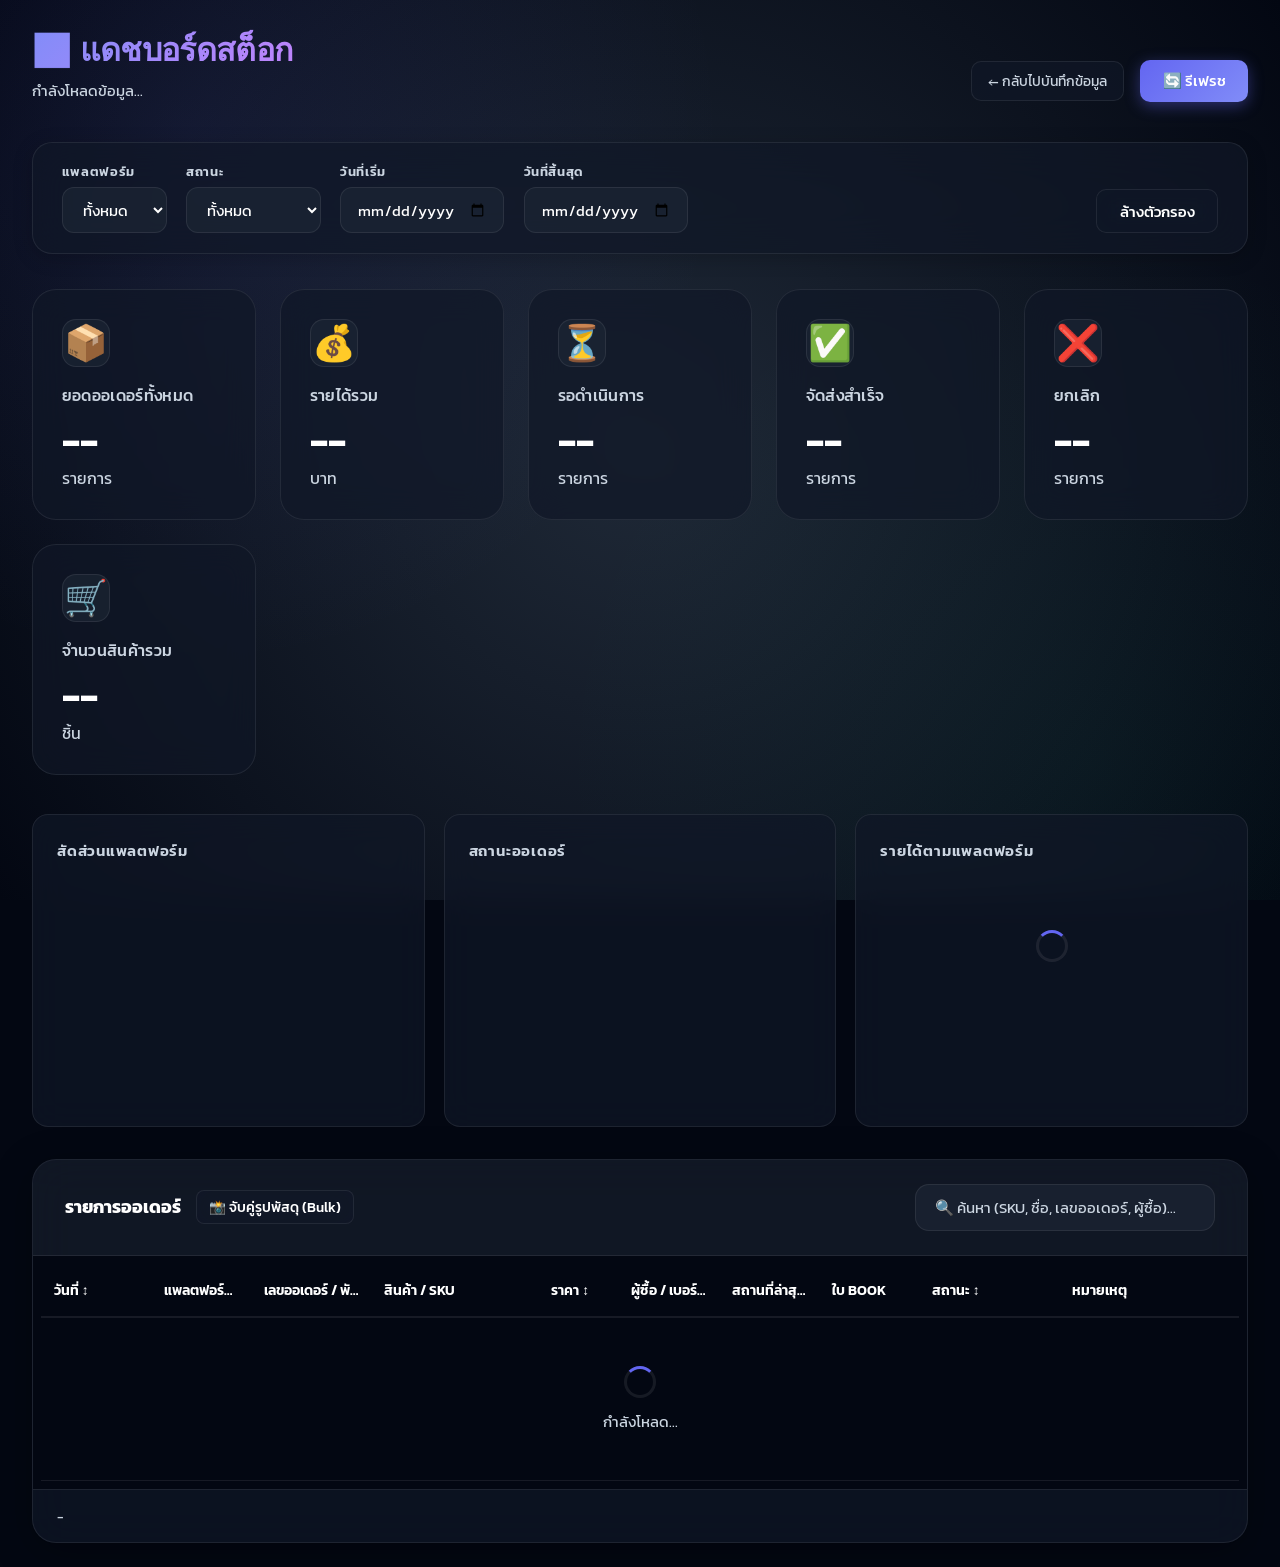
==== commit b6ab2933: "Add files via upload" ====
--- a/dashboard.html
+++ b/dashboard.html
@@ -72,11 +72,17 @@
             transform: translateY(-2px);
         }
 
-        .page-wrapper { position: relative; z-index: 1; max-width: 100%; margin: 0 auto; padding: 0 10px; }
+        .page-wrapper {
+            max-width: 100%;
+            margin: 0 auto;
+            padding: 1.5rem 2rem;
+            position: relative;
+            z-index: 1;
+        }
 
         /* Header */
         .header {
-            display: flex; align-items: center; justify-content: space-between;
+            display: flex; justify-content: space-between; align-items: flex-end;
             margin-bottom: 2.5rem; gap: 1rem; flex-wrap: wrap;
         }
         .header-left h1 {
@@ -231,16 +237,16 @@
         }
         td { padding: 1rem 0.8rem; border-bottom: 1px solid var(--border); vertical-align: top; line-height: 1.4; }
         
-        .col-date { width: 100px; }
-        .col-platform { width: 90px; }
-        .col-order-tracking { width: 220px; }
-        .col-product { width: 250px; }
-        .col-price { width: 110px; }
-        .col-logistics { width: 180px; }
-        .col-location { width: 180px; }
+        .col-date { width: 110px; }
+        .col-platform { width: 100px; }
+        .col-order-tracking { width: 18%; min-width: 200px; }
+        .col-product { width: 25%; min-width: 250px; }
+        .col-price { width: 12%; min-width: 120px; }
+        .col-logistics { width: 15%; min-width: 160px; }
+        .col-location { width: 15%; min-width: 160px; }
         .col-book { width: 100px; }
         .col-status { width: 140px; }
-        .col-note { width: 200px; }
+        .col-note { width: 180px; }
         
         .sub-text { font-size: 0.8rem; color: var(--muted); margin-top: 4px; display: block; overflow: hidden; text-overflow: ellipsis; white-space: nowrap; }
         .mono { font-family: 'JetBrains Mono', 'Courier New', monospace; font-size: 0.85rem; }
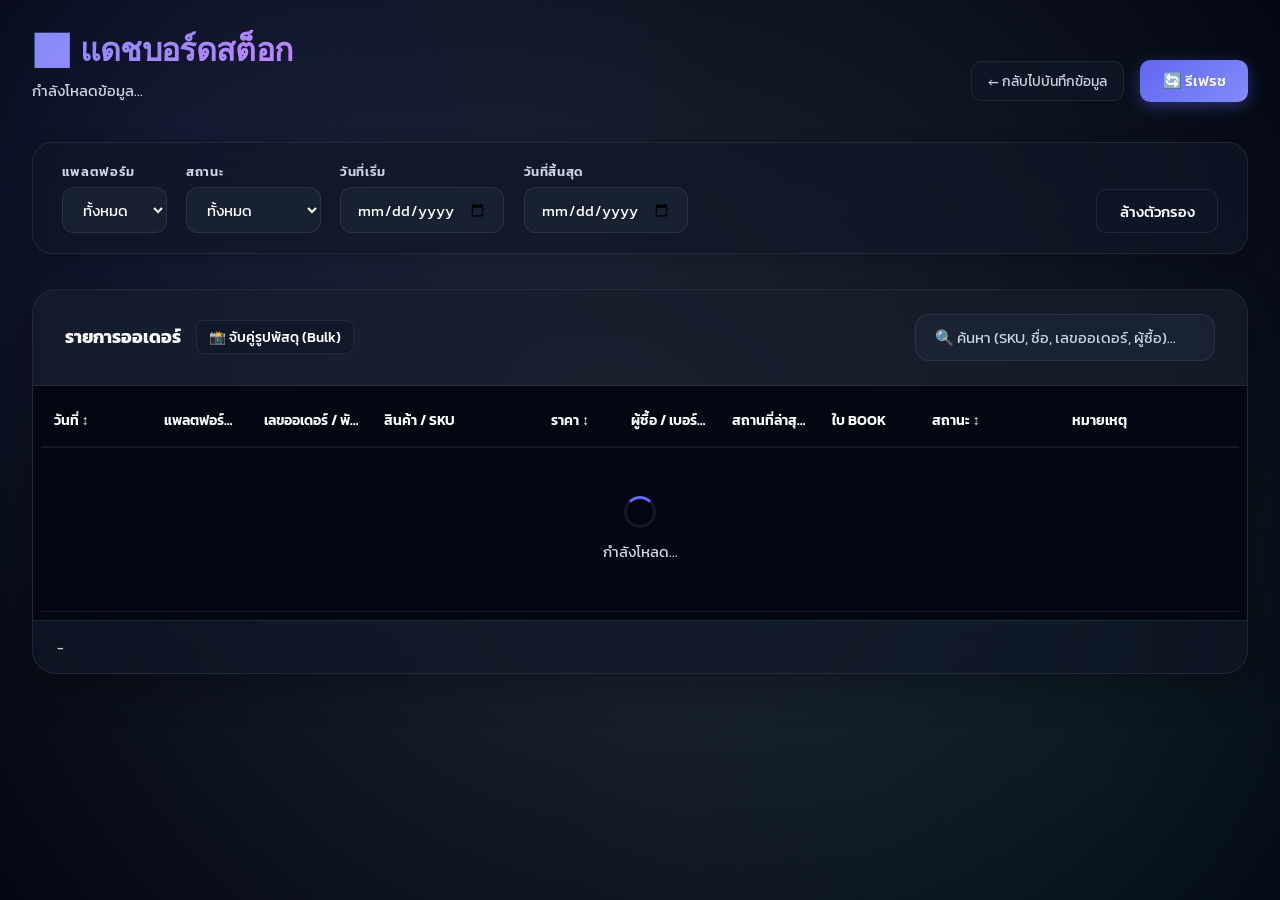
==== commit 58c5c20d: "Add files via upload" ====
--- a/dashboard.html
+++ b/dashboard.html
@@ -433,79 +433,17 @@
         </div>
     </div>
 
-    <!-- KPI Cards -->
+    <!-- KPI Cards (Hidden per request)
     <div class="kpi-grid">
-        <div class="kpi-card blue animate-scale-in">
-            <div class="kpi-icon">📦</div>
-            <div>
-                <div class="kpi-label">ยอดออเดอร์ทั้งหมด</div>
-                <div class="kpi-value" id="kpiTotal">--</div>
-                <div class="kpi-sub">รายการ</div>
-            </div>
-        </div>
-        <div class="kpi-card purple animate-scale-in">
-            <div class="kpi-icon">💰</div>
-            <div>
-                <div class="kpi-label">รายได้รวม</div>
-                <div class="kpi-value" id="kpiRevenue">--</div>
-                <div class="kpi-sub">บาท</div>
-            </div>
-        </div>
-        <div class="kpi-card yellow animate-scale-in">
-            <div class="kpi-icon">⏳</div>
-            <div>
-                <div class="kpi-label">รอดำเนินการ</div>
-                <div class="kpi-value" id="kpiPending">--</div>
-                <div class="kpi-sub">รายการ</div>
-            </div>
-        </div>
-        <div class="kpi-card green animate-scale-in">
-            <div class="kpi-icon">✅</div>
-            <div>
-                <div class="kpi-label">จัดส่งสำเร็จ</div>
-                <div class="kpi-value" id="kpiDelivered">--</div>
-                <div class="kpi-sub">รายการ</div>
-            </div>
-        </div>
-        <div class="kpi-card red animate-scale-in">
-            <div class="kpi-icon">❌</div>
-            <div>
-                <div class="kpi-label">ยกเลิก</div>
-                <div class="kpi-value" id="kpiCancelled">--</div>
-                <div class="kpi-sub">รายการ</div>
-            </div>
-        </div>
-        <div class="kpi-card animate-scale-in">
-            <div class="kpi-icon">🛒</div>
-            <div>
-                <div class="kpi-label">จำนวนสินค้ารวม</div>
-                <div class="kpi-value" id="kpiQty">--</div>
-                <div class="kpi-sub">ชิ้น</div>
-            </div>
-        </div>
+        ...
     </div>
-
-    <!-- Charts -->
+    -->
+
+    <!-- Charts (Hidden per request)
     <div class="charts-grid">
-        <div class="chart-card animate-slide-up">
-            <h3>สัดส่วนแพลตฟอร์ม</h3>
-            <div class="chart-canvas-wrapper">
-                <canvas id="chartPlatform"></canvas>
-            </div>
-        </div>
-        <div class="chart-card animate-slide-up">
-            <h3>สถานะออเดอร์</h3>
-            <div class="chart-canvas-wrapper">
-                <canvas id="chartStatus"></canvas>
-            </div>
-        </div>
-        <div class="chart-card animate-slide-up">
-            <h3>รายได้ตามแพลตฟอร์ม</h3>
-            <div class="platform-list" id="platformRevenueList" style="margin-top: 0.5rem;">
-                <div class="loading-spinner"><div class="spinner"></div></div>
-            </div>
-        </div>
+        ...
     </div>
+    -->
 
     <!-- Orders Table -->
     <div class="table-card animate-slide-up">
@@ -687,12 +625,20 @@
     const delivered = data.filter(o => (o.tracking_status || o.status) === 'จัดส่งสำเร็จ').length;
     const cancelled = data.filter(o => (o.tracking_status || o.status) === 'ยกเลิก').length;
 
-    document.getElementById('kpiTotal').textContent = data.length.toLocaleString('th-TH');
-    document.getElementById('kpiRevenue').textContent = revenue.toLocaleString('th-TH', {minimumFractionDigits: 0, maximumFractionDigits: 0});
-    document.getElementById('kpiPending').textContent = pending.toLocaleString('th-TH');
-    document.getElementById('kpiDelivered').textContent = delivered.toLocaleString('th-TH');
-    document.getElementById('kpiCancelled').textContent = cancelled.toLocaleString('th-TH');
-    document.getElementById('kpiQty').textContent = qty.toLocaleString('th-TH');
+    const ids = ['kpiTotal', 'kpiRevenue', 'kpiPending', 'kpiDelivered', 'kpiCancelled', 'kpiQty'];
+    const vals = [
+        data.length.toLocaleString('th-TH'),
+        revenue.toLocaleString('th-TH', {minimumFractionDigits: 0, maximumFractionDigits: 0}),
+        pending.toLocaleString('th-TH'),
+        delivered.toLocaleString('th-TH'),
+        cancelled.toLocaleString('th-TH'),
+        qty.toLocaleString('th-TH')
+    ];
+
+    ids.forEach((id, i) => {
+        const el = document.getElementById(id);
+        if (el) el.textContent = vals[i];
+    });
 }
 
 // ==========================================
@@ -706,12 +652,15 @@
     const pData = Object.values(platformCounts);
     const pColors = pLabels.map(p => p === 'Shopee' ? '#f97316' : p === 'Lazada' ? '#3b82f6' : p === 'TikTok' ? '#a855f7' : '#64748b');
 
-    if (charts.platform) charts.platform.destroy();
-    charts.platform = new Chart(document.getElementById('chartPlatform'), {
-        type: 'doughnut',
-        data: { labels: pLabels, datasets: [{ data: pData, backgroundColor: pColors, borderWidth: 2, borderColor: '#0a0f1e' }]},
-        options: { responsive: true, maintainAspectRatio: false, plugins: { legend: { position: 'bottom', labels: { color: '#94a3b8', font: { family: 'Kanit', size: 12 }, padding: 12 }}}}
-    });
+    const chartPlatformEl = document.getElementById('chartPlatform');
+    if (chartPlatformEl) {
+        if (charts.platform) charts.platform.destroy();
+        charts.platform = new Chart(chartPlatformEl, {
+            type: 'doughnut',
+            data: { labels: pLabels, datasets: [{ data: pData, backgroundColor: pColors, borderWidth: 2, borderColor: '#0a0f1e' }]},
+            options: { responsive: true, maintainAspectRatio: false, plugins: { legend: { position: 'bottom', labels: { color: '#94a3b8', font: { family: 'Kanit', size: 12 }, padding: 12 }}}}
+        });
+    }
 
     // Status Donut
     const statusCounts = {};
@@ -723,35 +672,40 @@
     const sData = Object.values(statusCounts);
     const sColors = sLabels.map(s => s === 'จัดส่งสำเร็จ' ? '#10b981' : s === 'รอดำเนินการ' ? '#f59e0b' : s === 'กำลังจัดส่ง' ? '#6366f1' : '#ef4444');
 
-    if (charts.status) charts.status.destroy();
-    charts.status = new Chart(document.getElementById('chartStatus'), {
-        type: 'doughnut',
-        data: { labels: sLabels, datasets: [{ data: sData, backgroundColor: sColors, borderWidth: 2, borderColor: '#0a0f1e' }]},
-        options: { responsive: true, maintainAspectRatio: false, plugins: { legend: { position: 'bottom', labels: { color: '#94a3b8', font: { family: 'Kanit', size: 12 }, padding: 12 }}}}
-    });
+    const chartStatusEl = document.getElementById('chartStatus');
+    if (chartStatusEl) {
+        if (charts.status) charts.status.destroy();
+        charts.status = new Chart(chartStatusEl, {
+            type: 'doughnut',
+            data: { labels: sLabels, datasets: [{ data: sData, backgroundColor: sColors, borderWidth: 2, borderColor: '#0a0f1e' }]},
+            options: { responsive: true, maintainAspectRatio: false, plugins: { legend: { position: 'bottom', labels: { color: '#94a3b8', font: { family: 'Kanit', size: 12 }, padding: 12 }}}}
+        });
+    }
 
     // Revenue by platform bars
-    const platformRevenue = {};
-    filteredOrders.forEach(o => { platformRevenue[o.platform] = (platformRevenue[o.platform] || 0) + (parseFloat(o.price) || 0); });
-    const maxRev = Math.max(...Object.values(platformRevenue), 1);
-    const platformColors2 = { 'Shopee': '#f97316', 'Lazada': '#3b82f6', 'TikTok': '#a855f7' };
-
-    document.getElementById('platformRevenueList').innerHTML = Object.entries(platformRevenue)
-        .sort((a,b) => b[1]-a[1])
-        .map(([p, rev]) => {
-            const color = platformColors2[p] || '#64748b';
-            const glow = color + '40'; // Add 25% opacity for glow
-            return `
-                <div class="platform-row">
-                    <span class="platform-name">${p}</span>
-                    <div class="platform-bar-bg">
-                        <div class="platform-bar" style="width:${(rev/maxRev)*100}%; background:${color}; box-shadow: 0 0 10px ${glow};"></div>
+    const platformRevenueListEl = document.getElementById('platformRevenueList');
+    if (platformRevenueListEl) {
+        const platformRevenue = {};
+        filteredOrders.forEach(o => { platformRevenue[o.platform] = (platformRevenue[o.platform] || 0) + (parseFloat(o.price) || 0); });
+        const maxRev = Math.max(...Object.values(platformRevenue), 1);
+        const platformColors2 = { 'Shopee': '#f97316', 'Lazada': '#3b82f6', 'TikTok': '#a855f7' };
+
+        platformRevenueListEl.innerHTML = Object.entries(platformRevenue)
+            .sort((a,b) => b[1]-a[1])
+            .map(([p, rev]) => {
+                const color = platformColors2[p] || '#64748b';
+                const glow = color + '40'; // Add 25% opacity for glow
+                return `
+                    <div class="platform-row">
+                        <span class="platform-name">${p}</span>
+                        <div class="platform-bar-bg">
+                            <div class="platform-bar" style="width:${(rev/maxRev)*100}%; background:${color}; box-shadow: 0 0 10px ${glow};"></div>
+                        </div>
+                        <span class="platform-value">${rev.toLocaleString('th-TH', {maximumFractionDigits:0})}฿</span>
                     </div>
-                    <span class="platform-value">${rev.toLocaleString('th-TH', {maximumFractionDigits:0})}฿</span>
-                </div>
-            `;
-        }).join('');
-    if (!Object.keys(platformRevenue).length) document.getElementById('platformRevenueList').innerHTML = '<p style="color:var(--muted);text-align:center;padding:2rem;">ไม่มีข้อมูล</p>';
+                `;
+            }).join('');
+    }
 }
 
 // ==========================================
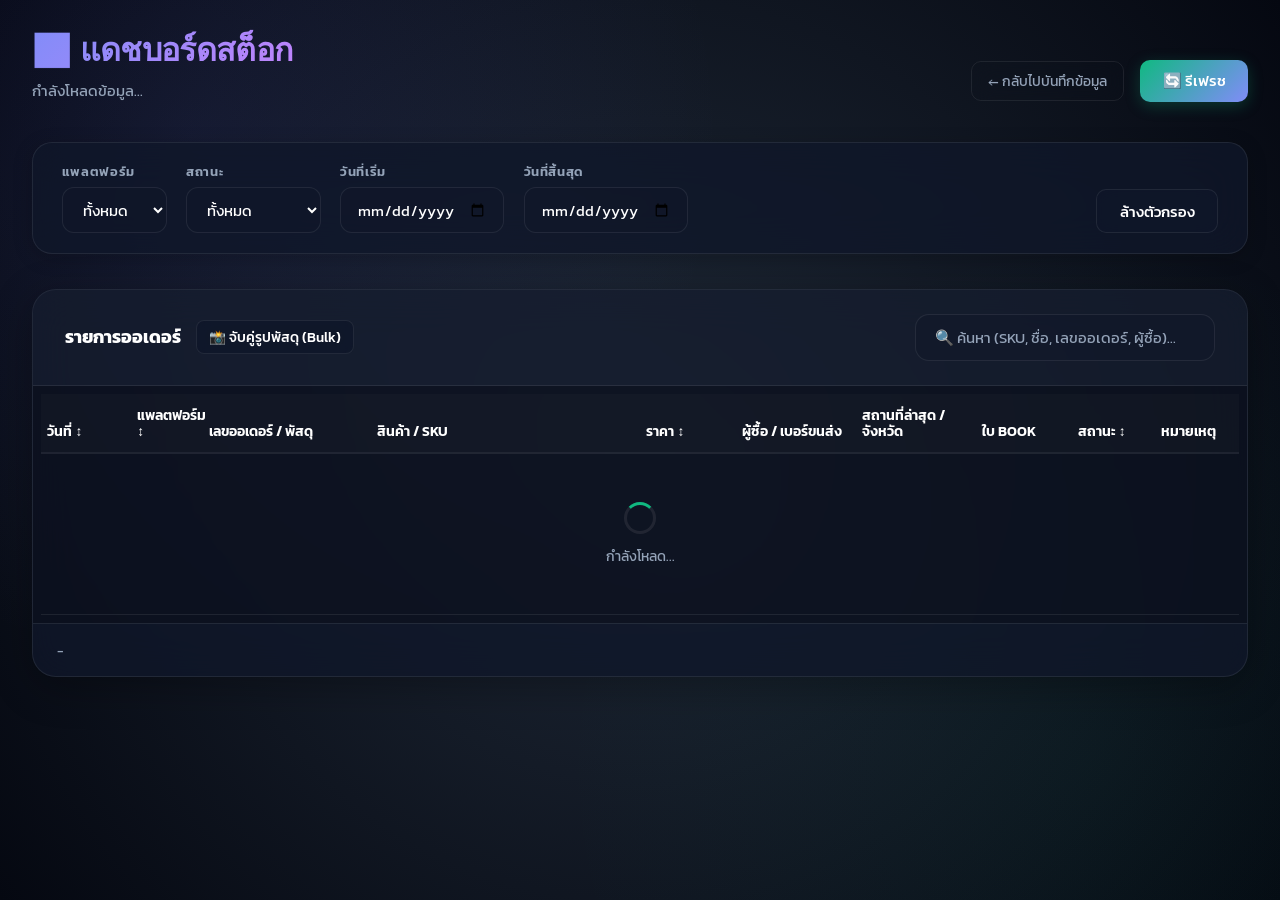
==== commit 631d9297: "Add files via upload" ====
--- a/dashboard.html
+++ b/dashboard.html
@@ -9,34 +9,36 @@
     <script src="https://cdn.jsdelivr.net/npm/chart.js"></script>
     <style>
         :root {
-            --bg: #030712;
-            --surface: rgba(17, 24, 39, 0.7);
-            --surface-light: rgba(31, 41, 55, 0.6);
+            /* Midnight Emerald / Cyber Blue Theme (High Contrast & WOW Factor) */
+            --bg-body: #050811;        /* Almost black for max contrast */
+            --bg-card: rgba(15, 23, 42, 0.8);
+            --primary: #10b981;        /* Emerald 500 - Vibrant & Professional */
+            --primary-bright: #34d399;
+            --primary-glow: rgba(16, 185, 129, 0.25);
+            --accent-blue: #3b82f6;    /* Cyber Blue for variety */
+            --text: #ffffff;           /* Pure white for maximum clarity */
+            --muted: #94a3b8;          /* Slate 400 */
             --border: rgba(255, 255, 255, 0.08);
-            --border-hover: rgba(99, 102, 241, 0.4);
-            --primary: #6366f1;
-            --primary-bright: #818cf8;
-            --primary-glow: rgba(99, 102, 241, 0.4);
-            --success: #10b981;
-            --success-glow: rgba(16, 185, 129, 0.2);
-            --warning: #f59e0b;
-            --warning-glow: rgba(245, 158, 11, 0.2);
-            --error: #ef4444;
-            --error-glow: rgba(239, 68, 68, 0.2);
-            --text: #ffffff;
-            --muted: #cbd5e1;
-            --shopee: #f97316;
-            --lazada: #3b82f6;
-            --tiktok: #ffffff;
-            --glass-bg: rgba(255, 255, 255, 0.05);
-            --glass-border: rgba(255, 255, 255, 0.15);
+            
+            /* High-Contrast Status Colors */
+            --status-pending-bg: rgba(245, 158, 11, 0.2);
+            --status-pending-text: #fbbf24;
+            --status-shipping-bg: rgba(59, 130, 246, 0.2);
+            --status-shipping-text: #60a5fa;
+            --status-success-bg: rgba(16, 185, 129, 0.2);
+            --status-success-text: #10b981;
+            --status-cancel-bg: rgba(239, 68, 68, 0.2);
+            --status-cancel-text: #ef4444;
+            
+            --glass-bg: rgba(2, 6, 23, 0.7);
+            --glass-border: rgba(255, 255, 255, 0.1);
         }
 
         * { box-sizing: border-box; margin: 0; padding: 0; outline-color: var(--primary); }
 
         body {
             font-family: 'Kanit', 'Outfit', sans-serif;
-            background: var(--bg);
+            background: var(--bg-body);
             color: var(--text);
             min-height: 100vh;
             overflow-x: hidden;
@@ -51,13 +53,13 @@
             background: 
                 radial-gradient(circle at 15% 15%, rgba(99, 102, 241, 0.1) 0%, transparent 40%),
                 radial-gradient(circle at 85% 85%, rgba(16, 185, 129, 0.05) 0%, transparent 40%),
-                radial-gradient(circle at 50% 50%, rgba(31, 41, 55, 1) 0%, var(--bg) 100%);
+                radial-gradient(circle at 50% 50%, rgba(31, 41, 55, 1) 0%, var(--bg-body) 100%);
             z-index: -1;
             pointer-events: none;
         }
 
         .glass-card {
-            background: var(--surface);
+            background: var(--bg-card);
             backdrop-filter: blur(16px);
             -webkit-backdrop-filter: blur(16px);
             border: 1px solid var(--border);
@@ -67,7 +69,7 @@
         }
 
         .glass-card:hover {
-            border-color: var(--border-hover);
+            border-color: var(--primary);
             box-shadow: 0 8px 40px 0 rgba(0, 0, 0, 0.5), 0 0 15px var(--primary-glow);
             transform: translateY(-2px);
         }
@@ -104,7 +106,7 @@
         }
         .btn-primary:hover { transform: translateY(-1px); box-shadow: 0 6px 20px var(--primary-glow); }
         .btn-outline {
-            background: var(--surface); color: var(--text);
+            background: var(--bg-card); color: var(--text);
             border: 1px solid var(--border); backdrop-filter: blur(12px);
         }
         .btn-outline:hover { border-color: var(--primary); background: rgba(99,102,241,0.15); }
@@ -112,7 +114,7 @@
         /* Filter Bar */
         .filter-bar {
             display: flex; gap: 1.2rem; margin-bottom: 2.2rem; flex-wrap: wrap; align-items: flex-end;
-            background: var(--surface); backdrop-filter: blur(20px);
+            background: var(--bg-card); backdrop-filter: blur(20px);
             border: 1px solid var(--border); border-radius: 20px;
             padding: 1.2rem 1.8rem;
             box-shadow: 0 4px 20px rgba(0,0,0,0.2);
@@ -121,17 +123,21 @@
         .filter-group { display: flex; flex-direction: column; }
         .filter-bar select, .filter-bar input[type="date"] {
             font-family: inherit;
-            background: var(--surface-light); border: 1px solid var(--border);
+            background: rgba(15, 23, 42, 0.4); border: 1px solid var(--border);
             color: var(--text); padding: 0.6rem 1rem;
             border-radius: 12px; font-size: 0.95rem; cursor: pointer;
             transition: all 0.2s;
         }
+        .filter-bar select option {
+            background: #1e293b; /* Solid background for visibility */
+            color: white;
+        }
         .filter-bar select:focus, .filter-bar input:focus { outline: none; border-color: var(--primary); background: rgba(99,102,241,0.1); box-shadow: 0 0 0 3px var(--primary-glow); }
 
         /* KPI Cards */
         .kpi-grid { display: grid; grid-template-columns: repeat(auto-fit, minmax(210px, 1fr)); gap: 1.5rem; margin-bottom: 2.5rem; }
         .kpi-card {
-            background: var(--surface);
+            background: var(--bg-card);
             backdrop-filter: blur(16px);
             border: 1px solid var(--border);
             border-radius: 24px;
@@ -166,15 +172,15 @@
             width: 48px; height: 48px;
             display: flex; align-items: center; justify-content: center;
             border-radius: 14px;
-            background: var(--surface-light);
+            background: rgba(30, 41, 59, 0.5);
             border: 1px solid var(--border);
             transition: transform 0.3s;
         }
         .kpi-card:hover .kpi-icon { transform: scale(1.1) rotate(-5deg); }
         
-        .kpi-card.green { --card-accent: var(--success); --card-glow: var(--success-glow); }
-        .kpi-card.yellow { --card-accent: var(--warning); --card-glow: var(--warning-glow); }
-        .kpi-card.red { --card-accent: var(--error); --card-glow: var(--error-glow); }
+        .kpi-card.green { --card-accent: #10b981; --card-glow: rgba(16, 185, 129, 0.2); }
+        .kpi-card.yellow { --card-accent: #f59e0b; --card-glow: rgba(245, 158, 11, 0.2); }
+        .kpi-card.red { --card-accent: #ef4444; --card-glow: rgba(239, 68, 68, 0.2); }
         .kpi-card.purple { --card-accent: #a855f7; --card-glow: rgba(168, 85, 247, 0.2); }
         .kpi-card.blue { --card-accent: #3b82f6; --card-glow: rgba(59, 130, 246, 0.2); }
 
@@ -184,7 +190,7 @@
         @media (max-width: 640px) { .charts-grid { grid-template-columns: 1fr; } }
 
         .chart-card {
-            background: var(--surface); backdrop-filter: blur(16px);
+            background: var(--bg-card); backdrop-filter: blur(16px);
             border: 1px solid var(--border); border-radius: 16px;
             padding: 1.5rem;
         }
@@ -208,7 +214,7 @@
 
         /* Orders Table */
         .table-card {
-            background: var(--surface); backdrop-filter: blur(20px);
+            background: var(--bg-card); backdrop-filter: blur(20px);
             border: 1px solid var(--border); border-radius: 24px; overflow: hidden;
             box-shadow: 0 10px 40px rgba(0,0,0,0.3);
         }
@@ -220,7 +226,7 @@
         .table-header h3 { font-size: 1.1rem; font-weight: 700; color: var(--text); }
         .search-input {
             font-family: inherit;
-            background: var(--surface-light); border: 1px solid var(--border);
+            background: rgba(15, 23, 42, 0.4); border: 1px solid var(--border);
             color: var(--text); padding: 0.7rem 1.2rem;
             border-radius: 14px; font-size: 0.95rem; width: 320px;
             transition: all 0.3s;
@@ -228,25 +234,46 @@
         .search-input:focus { outline: none; border-color: var(--primary); width: 380px; box-shadow: 0 0 15px var(--primary-glow); }
         .search-input::placeholder { color: var(--muted); }
         
-        .table-responsive { overflow-x: auto; padding: 0.5rem; background: var(--bg); }
-        table { width: 100%; border-collapse: collapse; border-spacing: 0; font-size: 0.95rem; table-layout: fixed; }
+        .table-responsive { overflow: hidden; padding: 0.5rem; background: rgba(0,0,0,0.2); }
+        table { width: 100%; border-collapse: collapse; border-spacing: 0; font-size: 0.85rem; table-layout: fixed; }
         th { 
-            color: #ffffff; font-weight: 600; padding: 1rem 0.8rem; text-align: left; 
-            font-size: 0.85rem; border-bottom: 2px solid var(--border);
-            white-space: nowrap; overflow: hidden; text-overflow: ellipsis;
-        }
-        td { padding: 1rem 0.8rem; border-bottom: 1px solid var(--border); vertical-align: top; line-height: 1.4; }
-        
-        .col-date { width: 110px; }
-        .col-platform { width: 100px; }
-        .col-order-tracking { width: 18%; min-width: 200px; }
-        .col-product { width: 25%; min-width: 250px; }
-        .col-price { width: 12%; min-width: 120px; }
-        .col-logistics { width: 15%; min-width: 160px; }
-        .col-location { width: 15%; min-width: 160px; }
-        .col-book { width: 100px; }
-        .col-status { width: 140px; }
-        .col-note { width: 180px; }
+            color: #ffffff; font-weight: 600; padding: 0.8rem 0.4rem; text-align: left; 
+            border-bottom: 2px solid var(--border); background: rgba(255,255,255,0.02);
+            position: sticky; top: 0; z-index: 10;
+            vertical-align: bottom;
+            line-height: 1.2;
+        }
+        td { padding: 0.8rem 0.4rem; border-bottom: 1px solid var(--border); vertical-align: top; line-height: 1.4; }
+        
+        /* Precisely balanced percentages for 100% screen fit */
+        .col-date { width: 7.5%; }
+        .col-platform { width: 6%; }
+        .col-order-tracking { width: 14%; }
+        .col-product { width: 22.5%; }
+        .col-price { width: 8%; }
+        .col-logistics { width: 10%; }
+        .col-location { width: 10%; }
+        .col-book { width: 8%; }
+        .col-status { width: 7%; }
+        .col-note { width: 7%; }
+        
+        /* Header wrapping */
+        th div { display: block; white-space: normal; word-break: keep-all; }
+        
+        /* Admin columns: Single line with ellipsis */
+        .col-order-tracking div, .col-logistics div, .col-location div {
+            white-space: nowrap;
+            overflow: hidden;
+            text-overflow: ellipsis;
+            width: 100%;
+        }
+        
+        /* Product column: FULL visibility with wrapping */
+        .col-product div {
+            white-space: normal !important;
+            word-break: break-all;
+            line-height: 1.35;
+        }
         
         .sub-text { font-size: 0.8rem; color: var(--muted); margin-top: 4px; display: block; overflow: hidden; text-overflow: ellipsis; white-space: nowrap; }
         .mono { font-family: 'JetBrains Mono', 'Courier New', monospace; font-size: 0.85rem; }
@@ -254,16 +281,17 @@
         
         tbody tr:hover { background: rgba(255,255,255,0.03); }
         .badge {
-            padding: 3px 10px; border-radius: 20px; font-size: 0.78rem; font-weight: 500; display: inline-block;
-        }
-        .badge-shopee { background: rgba(249,115,22,0.15); color: #fb923c; }
-        .badge-lazada { background: rgba(59,130,246,0.15); color: #60a5fa; }
-        .badge-tiktok { background: rgba(200,200,200,0.1); color: #e2e8f0; }
+            padding: 5px 12px; border-radius: 99px; font-size: 0.8rem; font-weight: 600; display: inline-flex; align-items: center; gap: 4px; border: 1px solid transparent;
+        }
+        .badge-pending { background: var(--status-pending-bg); color: var(--status-pending-text); border-color: rgba(245, 158, 11, 0.2); }
+        .badge-shipping { background: var(--status-shipping-bg); color: var(--status-shipping-text); border-color: rgba(99, 102, 241, 0.2); }
+        .badge-success { background: var(--status-success-bg); color: var(--status-success-text); border-color: rgba(16, 185, 129, 0.2); }
+        .badge-cancel { background: var(--status-cancel-bg); color: var(--status-cancel-text); border-color: rgba(239, 68, 68, 0.2); }
+
+        .badge-shopee { background: rgba(249, 115, 22, 0.2); color: #f97316; border-color: rgba(249, 115, 22, 0.3); font-weight: 700; }
+        .badge-lazada { background: rgba(59, 130, 246, 0.2); color: #3b82f6; border-color: rgba(59, 130, 246, 0.3); font-weight: 700; }
+        .badge-tiktok { background: rgba(255, 255, 255, 0.1); color: #ffffff; border-color: rgba(255, 255, 255, 0.2); font-weight: 700; }
         .badge-other { background: rgba(148,163,184,0.1); color: #94a3b8; }
-        .badge-pending { background: rgba(245,158,11,0.15); color: #fbbf24; }
-        .badge-shipping { background: rgba(99,102,241,0.15); color: #818cf8; }
-        .badge-delivered { background: rgba(16,185,129,0.15); color: #34d399; }
-        .badge-cancelled { background: rgba(239,68,68,0.15); color: #f87171; }
 
         /* Inline Status Select */
         .status-select {
@@ -284,8 +312,45 @@
         .status-select.s-delivered { background-color: rgba(16,185,129,0.15); color: #34d399; }
         .status-select.s-cancelled { background-color: rgba(239,68,68,0.15); color: #f87171; }
         .status-select option { background: #1e293b; color: #f0f4ff; }
-        .saving-dot { display: inline-block; width: 8px; height: 8px; border-radius: 50%; background: #fbbf24; margin-left: 6px; animation: pulse 0.8s infinite; }
-        @keyframes pulse { 0%,100%{opacity:1} 50%{opacity:0.3} }
+        
+        /* Custom Scrollbar */
+        ::-webkit-scrollbar { width: 8px; height: 8px; }
+        ::-webkit-scrollbar-track { background: transparent; }
+        ::-webkit-scrollbar-thumb { background: rgba(255,255,255,0.1); border-radius: 10px; border: 2px solid transparent; background-clip: content-box; }
+        ::-webkit-scrollbar-thumb:hover { background: rgba(255,255,255,0.2); border-radius: 10px; border: 2px solid transparent; background-clip: content-box; }
+
+        /* Log Console */
+        .log-container {
+            background: #020617;
+            border: 1px solid var(--border);
+            border-radius: 12px;
+            padding: 12px;
+            margin-bottom: 2rem;
+            font-family: 'JetBrains Mono', monospace;
+            font-size: 0.8rem;
+            max-height: 150px;
+            overflow-y: auto;
+            box-shadow: inset 0 2px 10px rgba(0,0,0,0.5);
+            scroll-behavior: smooth;
+        }
+        .log-entry { margin-bottom: 4px; border-bottom: 1px solid rgba(255,255,255,0.05); padding-bottom: 2px; color: #94a3b8; display: flex; align-items: center; }
+        .log-time { color: #64748b; margin-right: 8px; flex-shrink: 0; }
+        .log-msg { word-break: break-all; }
+        .log-msg.success { color: #10b981; }
+        .log-msg.error { color: #ef4444; }
+        .log-msg.info { color: #3b82f6; }
+
+        .saving-dot { display: inline-block; width: 8px; height: 8px; border-radius: 50%; background: #fbbf24; margin-left: 6px; animation: pulse-opacity 0.8s infinite; }
+        @keyframes pulse-opacity { 0%,100%{opacity:1} 50%{opacity:0.3} }
+        
+        .interactive-cell { display: flex; align-items: center; gap: 8px; }
+        .copy-btn { background: none; border: none; cursor: pointer; opacity: 0.3; transition: all 0.2s; font-size: 0.9rem; padding: 2px; }
+        .copy-btn:hover { opacity: 1; transform: scale(1.2); }
+        
+        .call-link { color: #10b981; text-decoration: none; font-weight: 500; transition: 0.2s; display: inline-flex; align-items: center; gap: 4px; }
+        .call-link:hover { color: #34d399; text-decoration: underline; }
+        
+        .note-input:focus { border-color: var(--primary) !important; background: rgba(255,255,255,0.08) !important; outline: none; box-shadow: 0 0 0 2px var(--primary-glow); }
 
         /* Animations */
         @keyframes slideUp {
@@ -554,7 +619,24 @@
 // ==========================================
 // DATA LOADING
 // ==========================================
+// ==========================================
+// UTILS
+// ==========================================
+function logActivity(msg, type = 'info') {
+    const logContainer = document.getElementById('statusLog');
+    if (!logContainer) return;
+    
+    const time = new Date().toLocaleTimeString();
+    const entry = document.createElement('div');
+    entry.className = 'log-entry';
+    entry.innerHTML = `<span class="log-time">[${time}]</span> <span class="log-msg ${type}">${msg}</span>`;
+    
+    logContainer.prepend(entry);
+    if (logContainer.children.length > 50) logContainer.lastElementChild.remove();
+}
+
 async function loadAll() {
+    logActivity('กำลังโหลดข้อมูลจาก Supabase...', 'info');
     document.getElementById('lastUpdated').textContent = 'กำลังโหลดข้อมูล...';
     try {
         const { data, error } = await dbClient
@@ -565,11 +647,13 @@
         if (error) throw error;
 
         allOrders = data || [];
+        logActivity(`โหลดข้อมูลสำเร็จ (${allOrders.length} รายการ)`, 'success');
         document.getElementById('lastUpdated').textContent = 
             `อัพเดตล่าสุด: ${new Date().toLocaleString('th-TH')} | ทั้งหมด ${allOrders.length} รายการ`;
         
         applyFilters();
     } catch (err) {
+        logActivity(`โหลดข้อมูลล้มเหลว: ${err.message}`, 'error');
         document.getElementById('lastUpdated').textContent = `❌ โหลดข้อมูลล้มเหลว: ${err.message}`;
         document.getElementById('ordersTableBody').innerHTML = 
             `<tr><td colspan="10" class="empty-state">❌ ไม่สามารถโหลดข้อมูลได้<br><small style="color:var(--muted)">${err.message}</small></td></tr>`;
@@ -626,13 +710,14 @@
     const cancelled = data.filter(o => (o.tracking_status || o.status) === 'ยกเลิก').length;
 
     const ids = ['kpiTotal', 'kpiRevenue', 'kpiPending', 'kpiDelivered', 'kpiCancelled', 'kpiQty'];
+    const recordQty = data.reduce((sum, o) => sum + (parseInt(o.product_qty || 1) || 1), 0);
     const vals = [
         data.length.toLocaleString('th-TH'),
         revenue.toLocaleString('th-TH', {minimumFractionDigits: 0, maximumFractionDigits: 0}),
         pending.toLocaleString('th-TH'),
         delivered.toLocaleString('th-TH'),
         cancelled.toLocaleString('th-TH'),
-        qty.toLocaleString('th-TH')
+        recordQty.toLocaleString('th-TH')
     ];
 
     ids.forEach((id, i) => {
@@ -802,8 +887,8 @@
                 </td>
                 <td class="col-note">
                     <div style="display: flex; flex-direction: column; gap: 4px;">
-                        <textarea id="note_${o.id}" class="note-input" rows="1" placeholder="โน้ต..." 
-                                  style="width: 100%; min-height: 38px; border: 1px solid var(--border); padding: 6px 8px; border-radius: 6px; background: rgba(255,255,255,0.05); color: var(--text); font-family: 'Kanit'; font-size: 0.85rem; resize: vertical;"
+                        <textarea id="note_${o.id}" class="note-input" rows="4" placeholder="โน้ต..." 
+                                  style="width: 100%; min-height: 100px; border: 1px solid var(--border); padding: 6px 8px; border-radius: 6px; background: rgba(255,255,255,0.05); color: var(--text); font-family: 'Kanit'; font-size: 0.85rem; resize: vertical;"
                         >${o.note || ''}</textarea>
                         <button onclick="updateNote('${o.id}', this)" class="btn btn-outline" style="padding: 2px 6px; font-size: 0.7rem; align-self: flex-end; border-radius: 4px; opacity: 0.7;">💾 บันทึก</button>
                     </div>
@@ -829,7 +914,9 @@
     const noteEl = document.getElementById('note_' + id);
     if (!noteEl || !dbClient) return;
     const noteValue = noteEl.value;
-
+    const order = allOrders.find(x => x.id === id);
+
+    logActivity(`กำลังบันทึกหมายเหตุ [${order?.order_number || id}]...`, 'info');
     const originalHTML = btnElement.innerHTML;
     btnElement.innerHTML = '⏳...';
     btnElement.disabled = true;
@@ -837,11 +924,12 @@
     try {
         const { error } = await dbClient.from('stock_orders').update({ note: noteValue }).eq('id', id);
         if (error) throw error;
-        const o = allOrders.find(x => x.id === id);
-        if (o) o.note = noteValue;
+        
+        if (order) order.note = noteValue;
         const fo = filteredOrders.find(x => x.id === id);
         if (fo) fo.note = noteValue;
         
+        logActivity(`บันทึกหมายเหตุสำเร็จ [${order?.order_number || id}]`, 'success');
         btnElement.innerHTML = '✅ สำเร็จ';
         btnElement.style.color = '#34d399';
         btnElement.style.borderColor = '#34d399';
@@ -853,6 +941,7 @@
             btnElement.disabled = false;
         }, 1500);
     } catch(err) {
+        logActivity(`บันทึกหมายเหตุล้มเหลว: ${err.message}`, 'error');
         alert("บันทึกหมายเหตุล้มเหลว: " + err.message);
         btnElement.innerHTML = originalHTML;
         btnElement.disabled = false;
@@ -879,9 +968,10 @@
 
 async function updateStatus(id, selectEl) {
     const newStatus = selectEl.value;
+    const order = allOrders.find(o => o.id === id);
     const originalClass = selectEl.className;
     
-    // Visual feedback - saving
+    logActivity(`กำลังอัปเดตสถานะ [${order?.order_number || id}] -> ${newStatus}...`, 'info');
     selectEl.disabled = true;
     selectEl.className = 'status-select s-pending';
 
@@ -889,31 +979,29 @@
         const { error } = await dbClient
             .from(TABLE)
             .update({ 
-                status: newStatus, // Add this back
+                status: newStatus,
                 tracking_status: newStatus 
             })
             .eq('id', id);
 
         if (error) throw error;
 
-        // Update local data cache
-        const idx = allOrders.findIndex(o => o.id === id);
-        if (idx !== -1) allOrders[idx].tracking_status = newStatus;
+        if (order) order.tracking_status = newStatus;
         const fidx = filteredOrders.findIndex(o => o.id === id);
         if (fidx !== -1) filteredOrders[fidx].tracking_status = newStatus;
         
-        // Apply correct style
+        logActivity(`อัปเดตสถานะสำเร็จ [${order?.order_number || id}]`, 'success');
         selectEl.className = `status-select ${statusClass(newStatus)}`;
         selectEl.disabled = false;
 
-        // Update KPIs & charts silently
         updateKPIs();
         updateCharts();
 
     } catch (err) {
+        logActivity(`อัปเดตสถานะล้มเหลว: ${err.message}`, 'error');
         alert(`❌ อัพเดตสถานะล้มเหลว: ${err.message}`);
         selectEl.className = originalClass;
-        selectEl.value = allOrders.find(o => o.id === id)?.tracking_status || newStatus;
+        selectEl.value = order?.tracking_status || newStatus;
         selectEl.disabled = false;
     }
 }
@@ -937,6 +1025,7 @@
     const order = allOrders.find(o => o.id === currentUploadOrderId);
     if (!order) return;
     
+    logActivity(`กำลังเตรียมอัปโหลดรูปภาพสำหรับออเดอร์ [${order.order_number}]...`, 'info');
     try {
         const lastUpdatedEl = document.getElementById('lastUpdated');
         const originalText = lastUpdatedEl.textContent;
@@ -945,6 +1034,7 @@
         const fileExt = file.name.split('.').pop();
         const fileName = `${Date.now()}_${Math.random().toString(36).substring(7)}.${fileExt}`;
         
+        logActivity(`กำลังอัปโหลดไฟล์ไปยัง Storage...`, 'info');
         const { data: uploadData, error: uploadError } = await dbClient
             .storage
             .from('book_images')
@@ -959,6 +1049,7 @@
 
         const newUrl = publicUrlData.publicUrl;
         
+        logActivity(`กำลังอัปเดตฐานข้อมูลด้วย URL ใหม่...`, 'info');
         const { error: dbError } = await dbClient
             .from(TABLE)
             .update({ book_image_url: newUrl })
@@ -966,17 +1057,17 @@
             
         if (dbError) throw dbError;
         
-        // Update local state
         order.book_image_url = newUrl;
         const fidx = filteredOrders.findIndex(o => o.id === currentUploadOrderId);
         if (fidx !== -1) filteredOrders[fidx].book_image_url = newUrl;
         
+        logActivity(`อัปโหลดและอัปเดตรูปภาพสำเร็จ [${order.order_number}]`, 'success');
         renderTable();
         lastUpdatedEl.textContent = `✅ อัปโหลดรูปสำเร็จ!`;
         setTimeout(() => { if (lastUpdatedEl.textContent === '✅ อัปโหลดรูปสำเร็จ!') lastUpdatedEl.textContent = originalText; }, 3000);
         
     } catch (err) {
-        console.error(err);
+        logActivity(`อัปโหลดรูปภาพล้มเหลว: ${err.message}`, 'error');
         alert(`❌ อัปโหลดรูปภาพล้มเหลว: ${err.message}`);
         document.getElementById('lastUpdated').textContent = `❌ ผิดพลาด: ${err.message}`;
     } finally {
